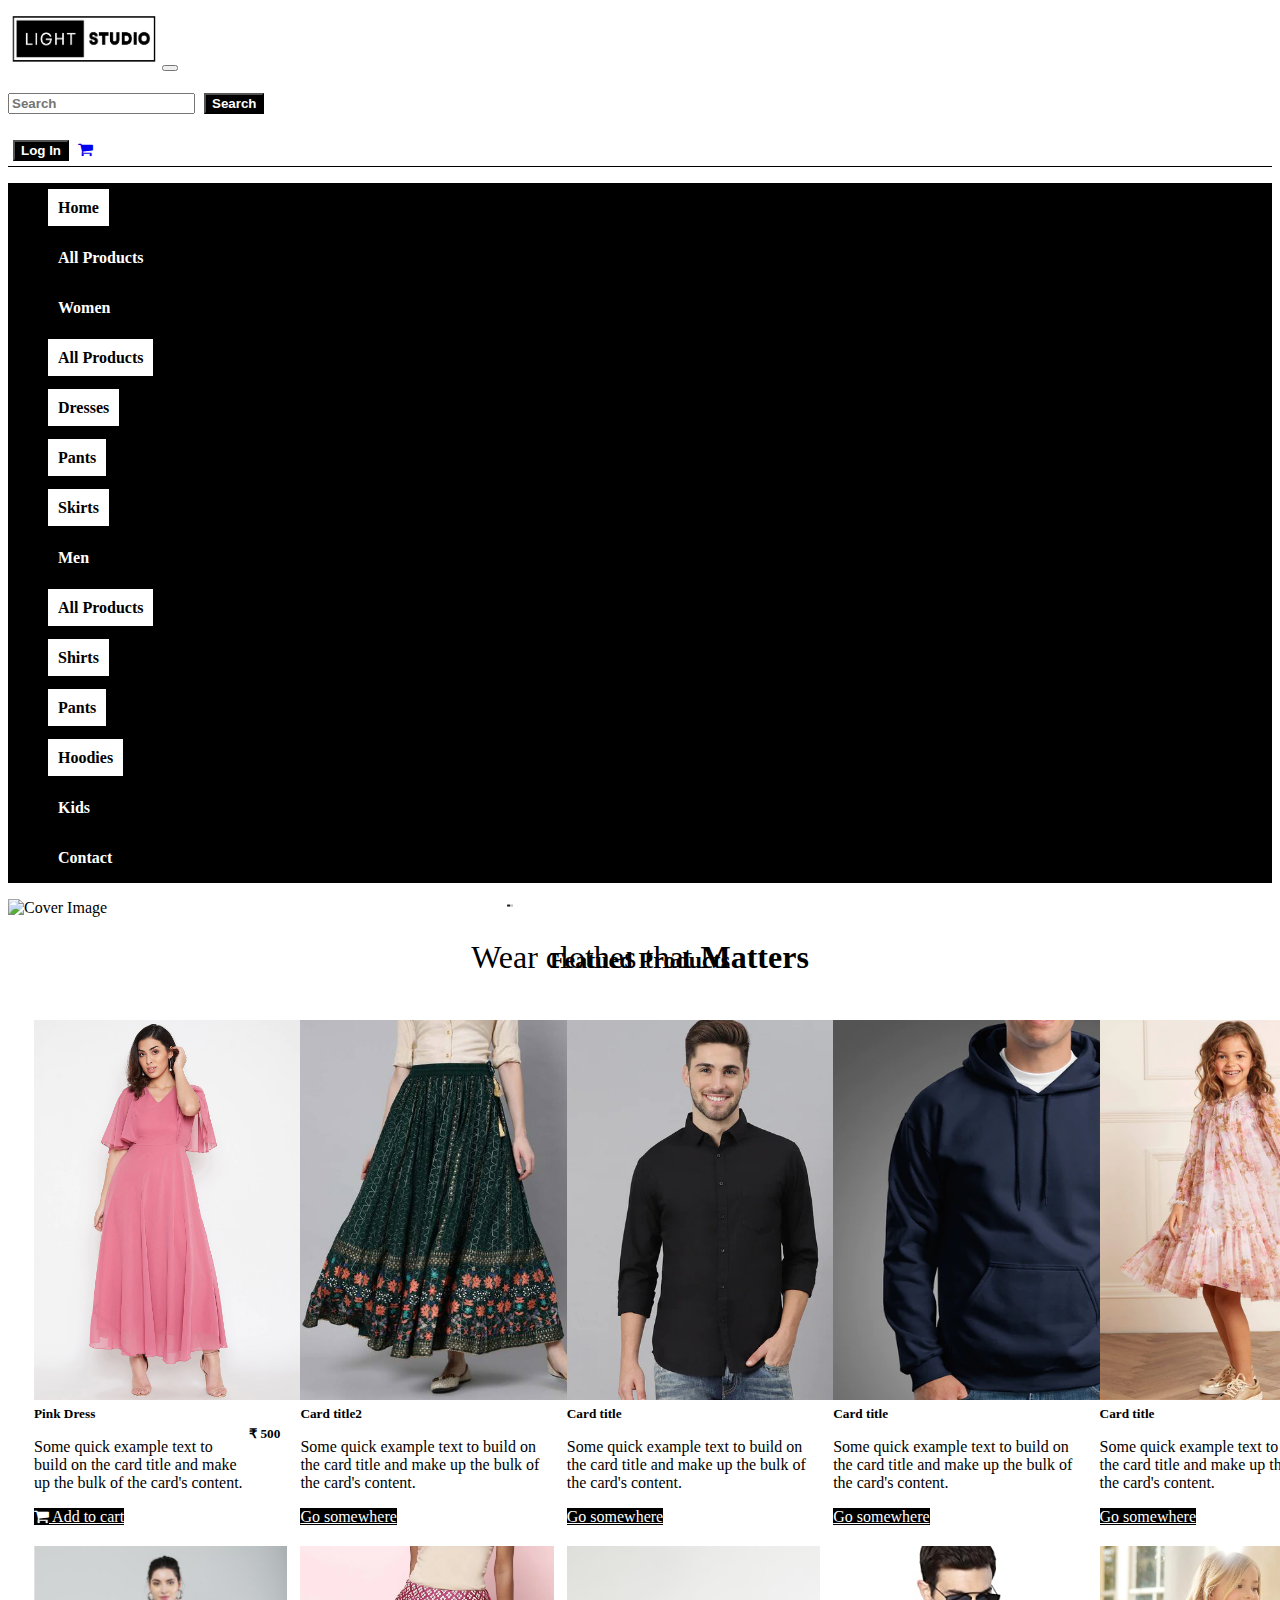
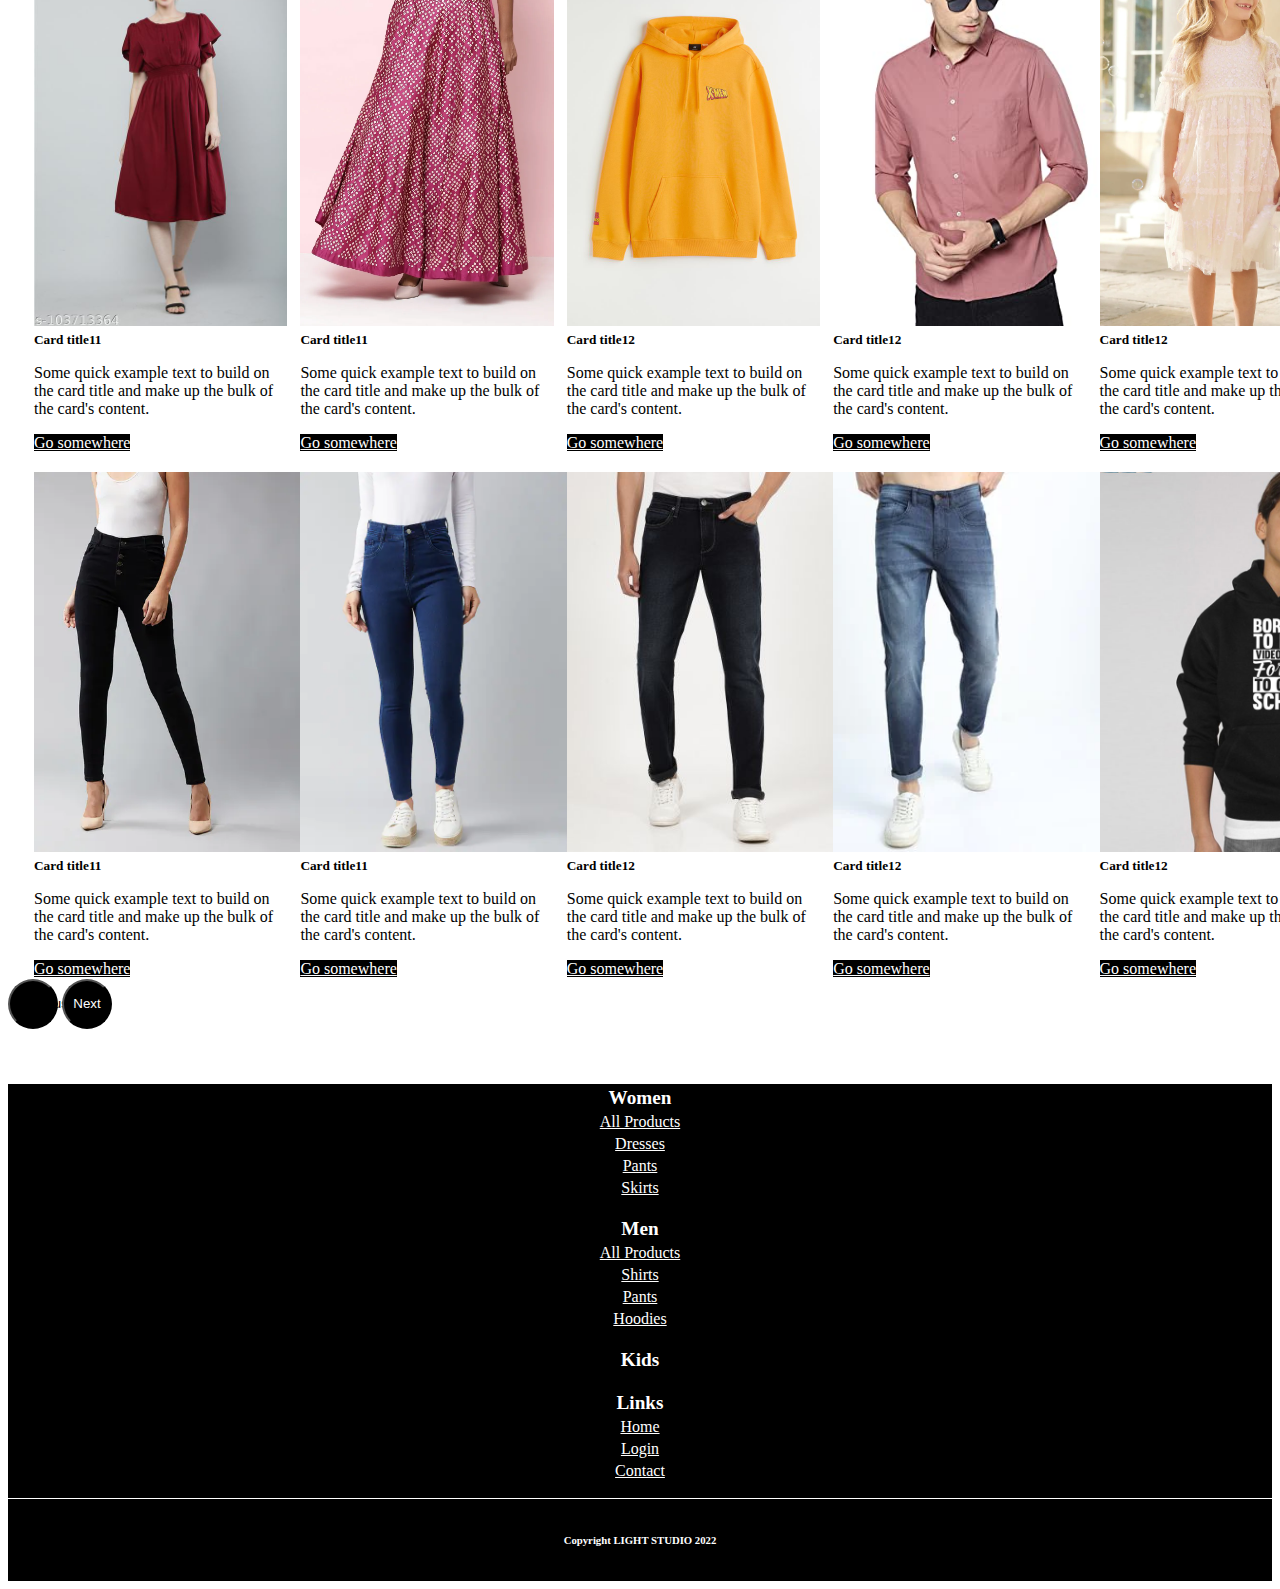
==== index.html @ cd5657a3 "Update index.html" ====
<!DOCTYPE html>
<html>

<head>
    <title>WebSite</title>
    <link href="https://cdn.jsdelivr.net/npm/bootstrap@5.0.2/dist/css/bootstrap.min.css" rel="stylesheet"
        integrity="sha384-EVSTQN3/azprG1Anm3QDgpJLIm9Nao0Yz1ztcQTwFspd3yD65VohhpuuCOmLASjC" crossorigin="anonymous">
    <script src="https://cdn.jsdelivr.net/npm/bootstrap@5.0.2/dist/js/bootstrap.bundle.min.js"
        integrity="sha384-MrcW6ZMFYlzcLA8Nl+NtUVF0sA7MsXsP1UyJoMp4YLEuNSfAP+JcXn/tWtIaxVXM" crossorigin="anonymous">
    </script>
    <link rel="stylesheet" href="https://cdnjs.cloudflare.com/ajax/libs/font-awesome/4.7.0/css/font-awesome.min.css">
    <link rel="stylesheet" href="style.css">
    <script src="https://ajax.googleapis.com/ajax/libs/jquery/3.6.1/jquery.min.js"></script>
    <script src="app.js"></script>
</head>

<body>
    <!-- Start Header -->
    <div style="border-bottom: 1px solid black;" id="header">
        <nav class="navbar navbar-expand-lg navbar-light ">
            <div class="container-fluid">
                <a class="navbar-brand" href="index.html"><img src="images/logo.png" alt="" width="150px"
                        height="60px"></a>
                <button class="navbar-toggler" type="button" data-bs-toggle="collapse" data-bs-target="#navbarScroll"
                    aria-controls="navbarScroll" aria-expanded="false" aria-label="Toggle navigation">
                    <span class="navbar-toggler-icon"></span>
                </button>
                <div class="collapse navbar-collapse" id="navbarScroll">
                    <div class="mx-auto me-auto mb-2 mb-lg-0 ">
                        <p class="nav-item">
                            <form class="d-flex">
                                <input class="form-control me-2" type="search" placeholder="Search" aria-label="Search">
                                <button class="btn srch-btn" type="submit">Search</button>
                            </form>
                        </p>
                    </div>
                    <div>
                        <button class="btn login-button">Log In</button>
                        <a class="btn cart-logo" href="/pages/cart.html"> <i class="cart fa fa-shopping-cart"></i> </a>
                    </div>
                </div>
            </div>
        </nav>
    </div>
    <!--End Header -->
    <!--Start NavBar -->
    <div class="sticky-top" id="navbar">
        <ul class="nav justify-content-center">
            <li class="nav-item active">
                <a class="btn-a" aria-current="page" href="#">Home</a>
            </li>
            <li class="nav-item">
                <a class="btn-a" href="#">All Products</a>
            </li>
            <li class="nav-item dropdown">
                <a class=" dropdown-toggle" data-bs-toggle="dropdown" href="#" role="button"
                    aria-expanded="false">Women</a>
                <ul class="dropdown-menu">
                    <li><a class="dropdown-item" href="#">All Products</a></li>
                    <li><a class="dropdown-item" href="#">Dresses</a></li>
                    <li><a class="dropdown-item" href="#">Pants</a></li>
                    <li><a class="dropdown-item" href="#">Skirts</a></li>
                </ul>
            </li>
            <li class="nav-item dropdown">
                <a class=" dropdown-toggle" data-bs-toggle="dropdown" href="#" role="button"
                    aria-expanded="false">Men</a>
                <ul class="dropdown-menu">
                    <li><a class="dropdown-item" href="#">All Products</a></li>
                    <li><a class="dropdown-item" href="#">Shirts</a></li>
                    <li><a class="dropdown-item" href="#">Pants</a></li>
                    <li><a class="dropdown-item" href="#">Hoodies</a></li>
                </ul>
            </li>
            <li class="nav-item">
                <a class=" disabled" href="#">Kids</a>
            </li>
            <li class="nav-item">
                <a class=" disabled" href="#">Contact</a>
            </li>
        </ul>
    </div>
    <!--End NavBar -->

    <!--Start Image Cover -->
    <div class="img-cover">
        <img onclick="window.location.href='index.html'" src="images/img-cover.jpg" class="image-fluid" alt="Cover Image">
        <img src="images/logo.png" class="cover-img-logo">
        <p class="cover-img-text">Wear clothes that <strong>Matters</strong></p>
    </div>

    <!--End Image Cover-->

    <!--Start Featued Products-->
    <div class="featured-products">
        <h2> Featued Products</h2>
        <div id="carouselExampleControls" class="carousel slide" data-bs-interval="false" data-bs-ride="carousel">
            <div class="carousel-inner">
              <div class="carousel-item active">
                <div class="card-wrapper">
                    <div class="card">
                        <img src="images/Products/Women/Dress/pink-dress.jpg" class="card-img-top" alt="pink-dress">
                        <div class="card-body">
                          <h5 class="card-title">Pink Dress</h5>
                          <h5 style="float: right;"><strong>₹ 500</strong></h5>
                          <p class="card-text">Some quick example text to build on the card title and make up the bulk of the card's content.</p>
                          <a href="#" class="btn"><i class="cart fa fa-shopping-cart"></i> Add to cart</a>
                        </div>
                    </div>
                    <div class="card">
                        <img src="images/Products/Women/Skirt/green-skirt.jpg" class="card-img-top" alt="green-skirt">
                        <div class="card-body">
                          <h5 class="card-title">Card title2</h5>
                          <p class="card-text">Some quick example text to build on the card title and make up the bulk of the card's content.</p>
                          <a href="#" class="btn btn-primary">Go somewhere</a>
                        </div>
                    </div>
                    <div class="card">
                        <img src="images/Products/Men/Shirt/black-shirt.jpg" class="card-img-top" alt="black-shirt">
                        <div class="card-body">
                          <h5 class="card-title">Card title</h5>
                          <p class="card-text">Some quick example text to build on the card title and make up the bulk of the card's content.</p>
                          <a href="#" class="btn btn-primary">Go somewhere</a>
                        </div>
                    </div>
                    <div class="card">
                        <img src="images/Products/Men/Hoodie/blue-hoodie.jpg" class="card-img-top" alt="blue-hoodie">
                        <div class="card-body">
                          <h5 class="card-title">Card title</h5>
                          <p class="card-text">Some quick example text to build on the card title and make up the bulk of the card's content.</p>
                          <a href="#" class="btn btn-primary">Go somewhere</a>
                        </div>
                    </div>
                    <div class="card">
                        <img src="images/Products/Kid/girl-pink-dress.jpg" class="card-img-top" alt="girl-pink-dress">
                        <div class="card-body">
                          <h5 class="card-title">Card title</h5>
                          <p class="card-text">Some quick example text to build on the card title and make up the bulk of the card's content.</p>
                          <a href="#" class="btn btn-primary">Go somewhere</a>
                        </div>
                    </div>
                </div>
              </div>

              <div class="carousel-item">
                <div class="card-wrapper">
                    <div class="card">
                        <img src="images/Products/Women/Dress/red-dress.jpg" class="card-img-top" alt="red-dress">
                        <div class="card-body">
                          <h5 class="card-title">Card title11</h5>
                          <p class="card-text">Some quick example text to build on the card title and make up the bulk of the card's content.</p>
                          <a href="#" class="btn btn-primary">Go somewhere</a>
                        </div>
                    </div>
                    <div class="card">
                        <img src="images/Products/Women/Skirt/pink-skirt.jpg" class="card-img-top" alt="pink-skirt">
                        <div class="card-body">
                          <h5 class="card-title">Card title11</h5>
                          <p class="card-text">Some quick example text to build on the card title and make up the bulk of the card's content.</p>
                          <a href="#" class="btn btn-primary">Go somewhere</a>
                        </div>
                    </div>
                    <div class="card">
                        <img src="images/Products/Men/Hoodie/yellow-hoodie" class="card-img-top" alt="yellpw-hoodie">
                        <div class="card-body">
                          <h5 class="card-title">Card title12</h5>
                          <p class="card-text">Some quick example text to build on the card title and make up the bulk of the card's content.</p>
                          <a href="#" class="btn btn-primary">Go somewhere</a>
                        </div>
                    </div>
                    <div class="card">
                        <img src="images/Products/Men/Shirt/pink-shirt.jpg" class="card-img-top" alt="pink-shirt">
                        <div class="card-body">
                          <h5 class="card-title">Card title12</h5>
                          <p class="card-text">Some quick example text to build on the card title and make up the bulk of the card's content.</p>
                          <a href="#" class="btn btn-primary">Go somewhere</a>
                        </div>
                    </div>
                    <div class="card">
                        <img src="images/Products/Kid/girl-white-dress.jpg" class="card-img-top" alt="girl-white-dress">
                        <div class="card-body">
                          <h5 class="card-title">Card title12</h5>
                          <p class="card-text">Some quick example text to build on the card title and make up the bulk of the card's content.</p>
                          <a href="#" class="btn btn-primary">Go somewhere</a>
                        </div>
                    </div>
                </div>
              </div>
              <div class="carousel-item">
                <div class="card-wrapper">
                    <div class="card">
                        <img src="images/Products/Women/Pant/black-jeans.jpg" class="card-img-top" alt="black-jeans">
                        <div class="card-body">
                          <h5 class="card-title">Card title11</h5>
                          <p class="card-text">Some quick example text to build on the card title and make up the bulk of the card's content.</p>
                          <a href="#" class="btn btn-primary">Go somewhere</a>
                        </div>
                    </div>
                    <div class="card">
                        <img src="images/Products/Women/Pant/blue-jeans.jpg" class="card-img-top" alt="blue-jeans">
                        <div class="card-body">
                          <h5 class="card-title">Card title11</h5>
                          <p class="card-text">Some quick example text to build on the card title and make up the bulk of the card's content.</p>
                          <a href="#" class="btn btn-primary">Go somewhere</a>
                        </div>
                    </div>
                    <div class="card">
                        <img src="images/Products/Men/Pant/black-jeans.jpg" class="card-img-top" alt="black-jeans">
                        <div class="card-body">
                          <h5 class="card-title">Card title12</h5>
                          <p class="card-text">Some quick example text to build on the card title and make up the bulk of the card's content.</p>
                          <a href="#" class="btn btn-primary">Go somewhere</a>
                        </div>
                    </div>
                    <div class="card">
                        <img src="images/Products/Men/Pant/blue-jeans.jpg" class="card-img-top" alt="blue-jeans">
                        <div class="card-body">
                          <h5 class="card-title">Card title12</h5>
                          <p class="card-text">Some quick example text to build on the card title and make up the bulk of the card's content.</p>
                          <a href="#" class="btn btn-primary">Go somewhere</a>
                        </div>
                    </div>
                    <div class="card">
                        <img src="images/Products/Kid/boy-black-hoodie.jpg" class="card-img-top" alt="boy-black-hoodie">
                        <div class="card-body">
                          <h5 class="card-title">Card title12</h5>
                          <p class="card-text">Some quick example text to build on the card title and make up the bulk of the card's content.</p>
                          <a href="#" class="btn btn-primary">Go somewhere</a>
                        </div>
                    </div>
                </div>
              </div>
            </div>
            <button class="carousel-control-prev" type="button" data-bs-target="#carouselExampleControls" data-bs-slide="prev">
              <span class="carousel-control-prev-icon" aria-hidden="true"></span>
              <span class="visually-hidden">Previous</span>
            </button>
            <button class="carousel-control-next" type="button" data-bs-target="#carouselExampleControls" data-bs-slide="next">
              <span class="carousel-control-next-icon" aria-hidden="true"></span>
              <span class="visually-hidden">Next</span>
            </button>
          </div>

    </div>
    <!--EndFeatued Products-->

    <!--Start Footer -->
    <div class="footer">
        <div class="container">

            <div class="row ">
                <div class="col-sm-3 col-lg-3 ">
                    <table class="center ">
                        <tr>
                            <th>
                                Women
                            </th>
                        </tr>
                        <tr>
                            <td>
                                <a href="#">All Products</a>
                            </td>
                        </tr>
                        <tr>
                            <td>
                                <a href="#">Dresses</a>
                            </td>
                        </tr>
                        <tr>
                            <td>
                                <a href="#">Pants</a>
                            </td>
                        </tr>
                        <tr>
                            <td>
                                <a href="#">Skirts</a>
                            </td>
                        </tr>
                    </table>
                </div>
                <div class="col-sm-3 col-lg-3">
                    <table class="center ">
                        <tr>
                            <th>
                                Men
                            </th>
                        </tr>
                        <tr>
                            <td>
                                <a href="#">All Products</a>
                            </td>
                        </tr>
                        <tr>
                            <td>
                                <a href="#">Shirts</a>
                            </td>
                        </tr>
                        <tr>
                            <td>
                                <a href="#">Pants</a>
                            </td>
                        </tr>
                        <tr>
                            <td>
                                <a href="#">Hoodies</a>
                            </td>
                        </tr>
                    </table>
                </div>
                <div class="col-sm-3 col-lg-3">
                    <table class="center ">
                        <tr>
                            <th>
                                Kids
                            </th>
                        </tr>
                    </table>
                </div>

                <div class="col-sm-3 col-lg-3">
                    <table class="center ">
                        <tr>
                            <th>
                                Links
                            </th>
                        </tr>
                        <tr>
                            <td>
                                <a href="#">Home</a>
                            </td>
                        </tr>
                        <tr>
                            <td>
                                <a href="#">Login</a>
                            </td>
                        </tr>
                        <tr>
                            <td>
                                <a href="#">Contact</a>
                            </td>
                        </tr>
                    </table>
                </div>
                <!--End Footer -->
                <!--Start CopyRight -->
                <div class="copyright-footer col-12">
                    <h6> Copyright LIGHT STUDIO 2022</h6>
                </div>
                <!--End CopyRight -->

            </div>
        </div>
    </div>
</body>

</html>
---- style.css ----
/* Home-Page Header */
.login-button,.cartlogo,.srch-btn{
    margin: 5px;
    font-weight: 900;
    background-color: black;
    color: white;
}
input[type='search']{
    font-weight: 900;
    height: auto;
}

/* Home-Page Nav Bar */

li>a{
    font-weight: 900;
    color: white;
    background-color: black;
    padding: 10px;
    text-decoration: none;
}
li>a:hover{
    color: black;
    background-color: white;
}

.dropdown-item{
    color: black;
    background-color: white;
}
.dropdown-item:hover{
    
    background-color: black;
    color: aliceblue;
}
.dropdown-menu{
    padding: 0px;  
}
.nav{
    background-color: black;
    height: auto;
    line-height: 50px;
}
.active>a{
    color: black;
    background-color: white; 
}

/* Home-Page Cover Image */

.img-cover{
    position: relative;
}
.img-fluid{
    position: relative;
    z-index: 1;
    height: auto;
}
.cover-img-logo{
    position:absolute;
    z-index: 2;
    top:30%;
    left: 39.5%;
    text-align: center;
    height: 12%;
    width: auto;
}
.cover-img-text{
    position:absolute;
    z-index: 2;
    top:42%;
    font-size:xx-large;
    width: 100%;
    text-align: center;
}

/* Home-Page Featured Products*/

.featured-products{
    margin-top: 30px;
    margin-bottom: 30px;
}

.featured-products>h2{
    font-weight: 900;
    text-align: center;
}
.card-body>h5{
    display: inline;
    font-weight: 700;
}
.card-body>a{
    background-color: black;
    color: white;
    width: 100%;
}

.card-body>a:hover{
    color: black;
    background-color: white;
    border: 2px solid black;
}


@media only screen and (min-width: 1000px) { /* Laptop and Desktop */
.card-wrapper{
    display: flex;
    margin:auto auto;

}
.card{
    margin: 10px;
    width: calc(100%/5);
}
.card>img{
    height: 380px;
    
    image-rendering: crisp-edges;
}
}
@media only screen and (max-width: 600px) { /* Phone */
    .card:not(:first-child){
        display: none;
    } 
    .card{
        margin: auto;
        width: 60%;
        
    }
    .card>img{
        height: 300px;
    }
    .card-wrapper{
        margin:15px auto;
    }
}

@media only screen and (min-width: 601px) and (max-width:1000px) { /* Tablet */
    .card:not(:nth-child(-n+3)){
        display: none;
    }
    .card{
        margin: 5px;
        width: calc(100%/3);
        border: 1px gray solid;

    }
    .card>img{
        height: 300px;
    }
    .card-wrapper{
        display: flex;
        margin:15px auto;
    }
}

.carousel-inner{
    padding: 1em;
}

.carousel-control-prev,.carousel-control-next{
    background-color: black;
    width: 50px;
    height: 50px;
    border-radius: 50%;
    top:50%;
    transform: translateY(-50%);
}
.carousel-control-next span{
    color: white;
}

/* Home-Page Footer */
.footer{
    background-color: black;
    color: white;
    text-align: center; 
}

table{
    margin: 15px;
}
th{
    font-size: larger;
}
td>a{
    color: white;
    font-size: medium;
}
td>a:hover{
    text-decoration:black;
    color: white;
}


/* Home-Page Copyright */

.copyright-footer{
    border-top: 1px solid white;
    text-align: center;
    padding: 10px;
    font-size: medium;
}
.center {
    margin-left: auto;
    margin-right: auto;
  }
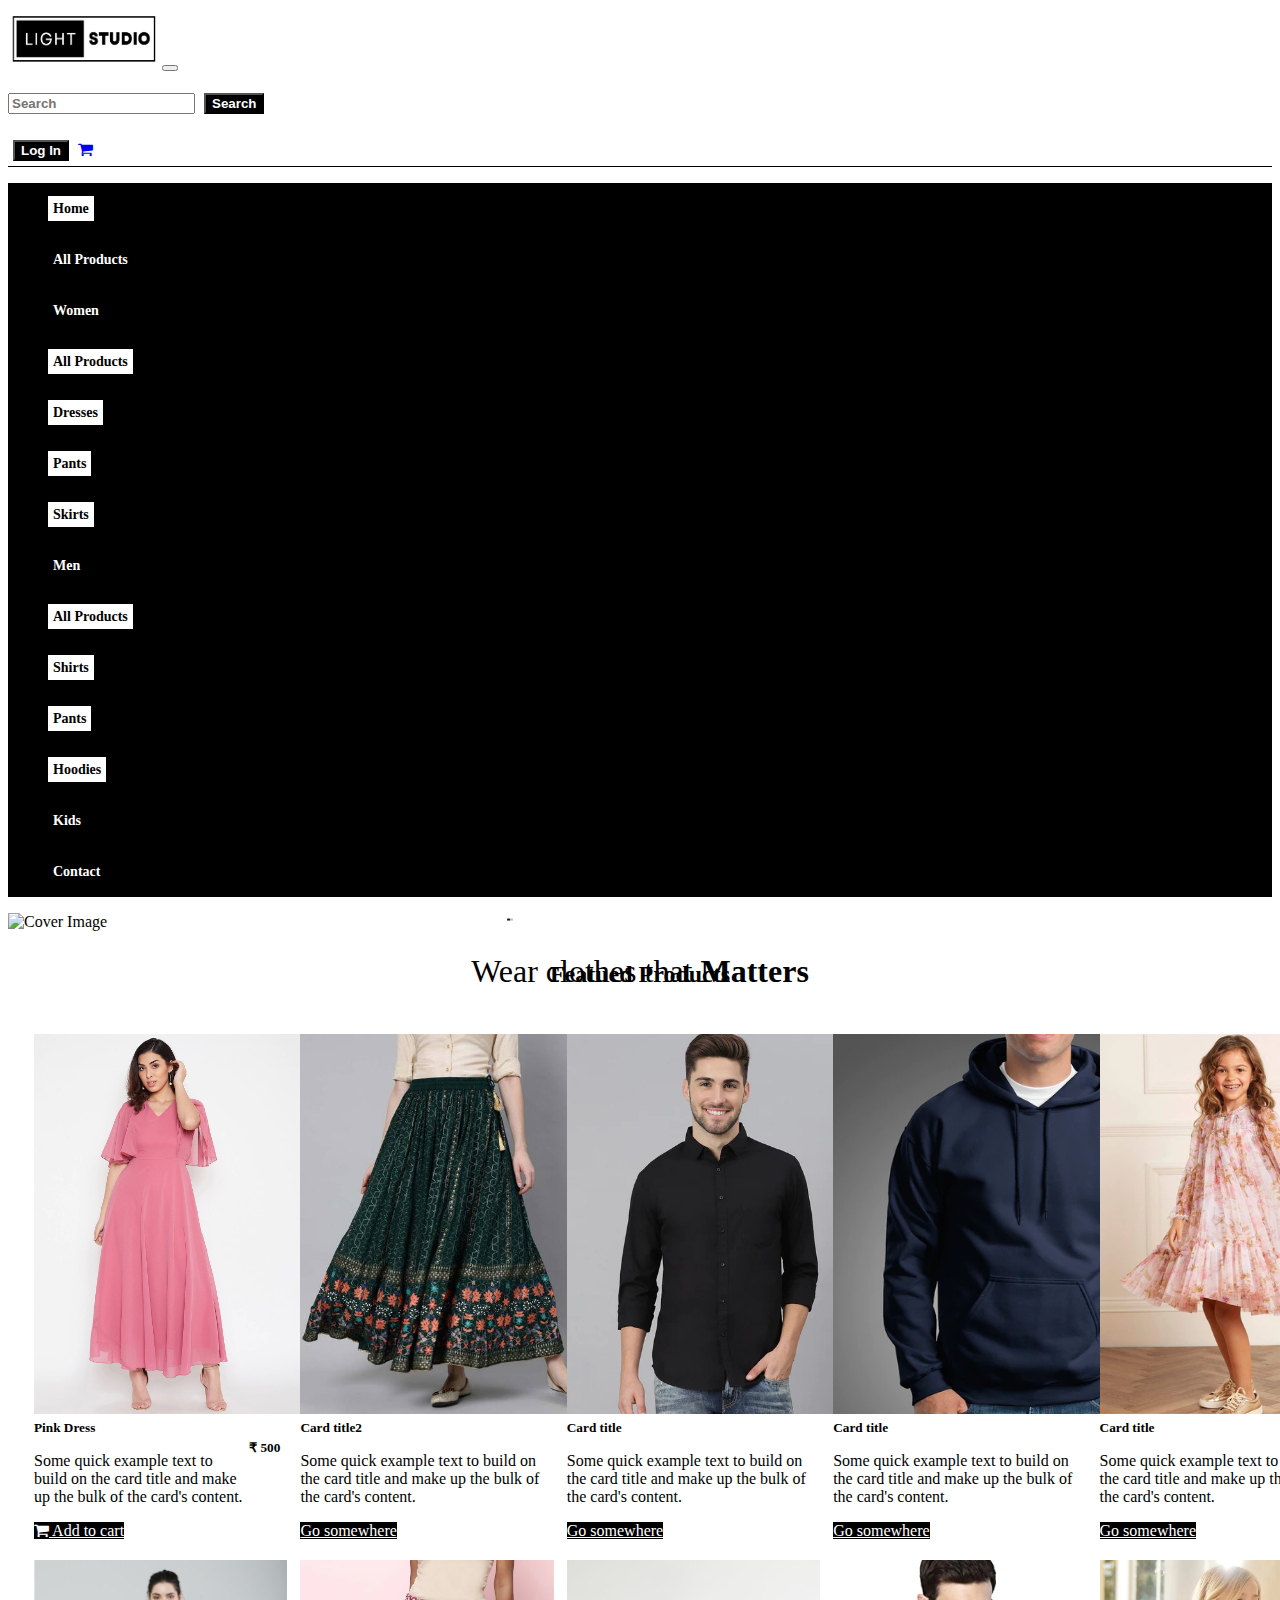
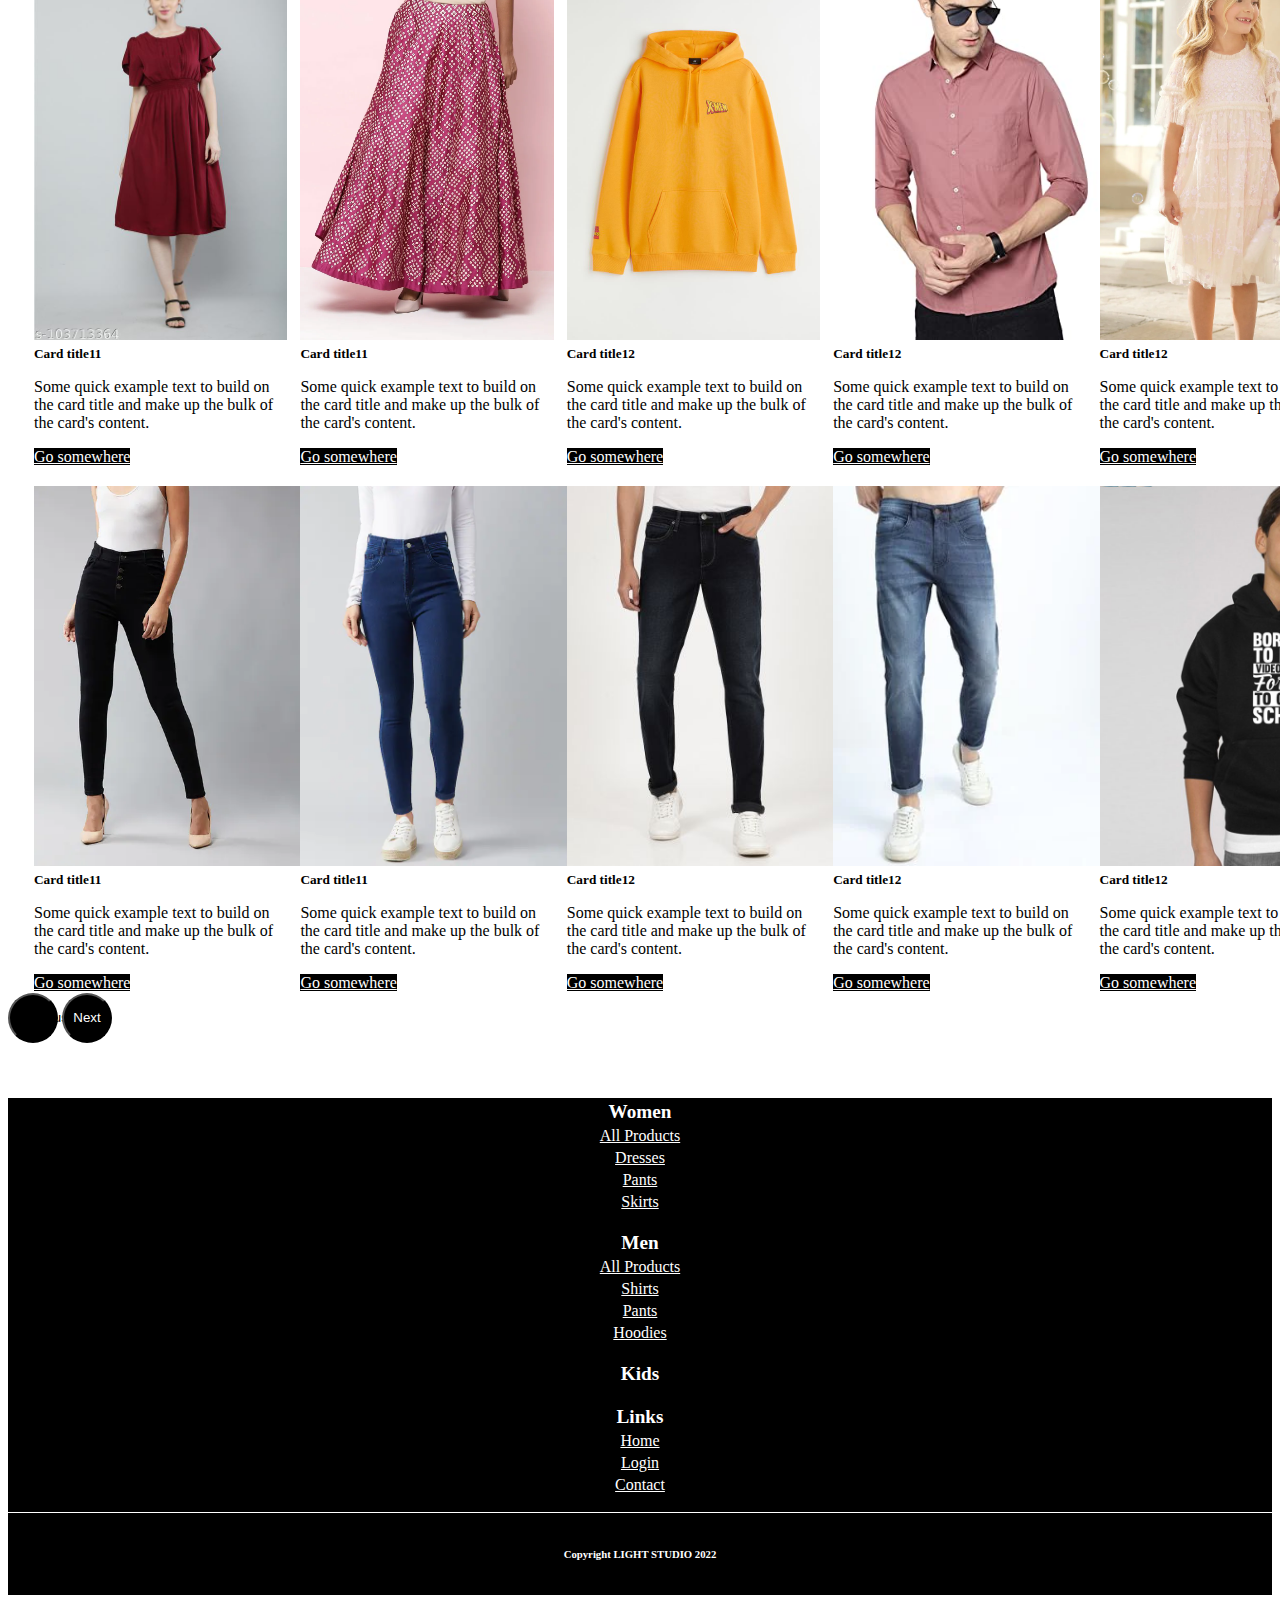
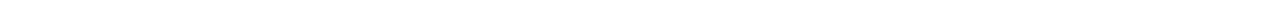
==== commit a06a737c: "Update index.html" ====
--- a/index.html
+++ b/index.html
@@ -3,6 +3,7 @@
 
 <head>
     <title>WebSite</title>
+    <meta name="viewport" content="width=device-width, initial-scale=1">
     <link href="https://cdn.jsdelivr.net/npm/bootstrap@5.0.2/dist/css/bootstrap.min.css" rel="stylesheet"
         integrity="sha384-EVSTQN3/azprG1Anm3QDgpJLIm9Nao0Yz1ztcQTwFspd3yD65VohhpuuCOmLASjC" crossorigin="anonymous">
     <script src="https://cdn.jsdelivr.net/npm/bootstrap@5.0.2/dist/js/bootstrap.bundle.min.js"
@@ -84,7 +85,7 @@
 
     <!--Start Image Cover -->
     <div class="img-cover">
-        <img onclick="window.location.href='index.html'" src="images/img-cover.jpg" class="image-fluid" alt="Cover Image">
+        <img onclick="window.location.href='index.html'" src="images/img-cover.jpg" class="img-fluid" alt="Cover Image">
         <img src="images/logo.png" class="cover-img-logo">
         <p class="cover-img-text">Wear clothes that <strong>Matters</strong></p>
     </div>
--- a/style.css
+++ b/style.css
@@ -17,8 +17,9 @@
     font-weight: 900;
     color: white;
     background-color: black;
-    padding: 10px;
+    padding: 5px;
     text-decoration: none;
+    font-size: 14px;
 }
 li>a:hover{
     color: black;
@@ -30,7 +31,7 @@
     background-color: white;
 }
 .dropdown-item:hover{
-    
+
     background-color: black;
     color: aliceblue;
 }
@@ -115,7 +116,7 @@
 }
 .card>img{
     height: 380px;
-    
+
     image-rendering: crisp-edges;
 }
 }
@@ -125,8 +126,8 @@
     } 
     .card{
         margin: auto;
-        width: 60%;
-        
+        width: 75%;
+
     }
     .card>img{
         height: 300px;
@@ -134,6 +135,23 @@
     .card-wrapper{
         margin:15px auto;
     }
+    .cover-img-text{
+        position:absolute;
+        z-index: 2;
+        top:42%;
+        font-size:large;
+        width: 100%;
+        text-align: center;
+    }
+    li>a{
+        font-weight: 900;
+        color: white;
+        background-color: black;
+        padding: 10px;
+        text-decoration: none;
+        font-size: 10px;
+    }
+    
 }
 
 @media only screen and (min-width: 601px) and (max-width:1000px) { /* Tablet */
@@ -206,4 +224,3 @@
     margin-left: auto;
     margin-right: auto;
   }
-
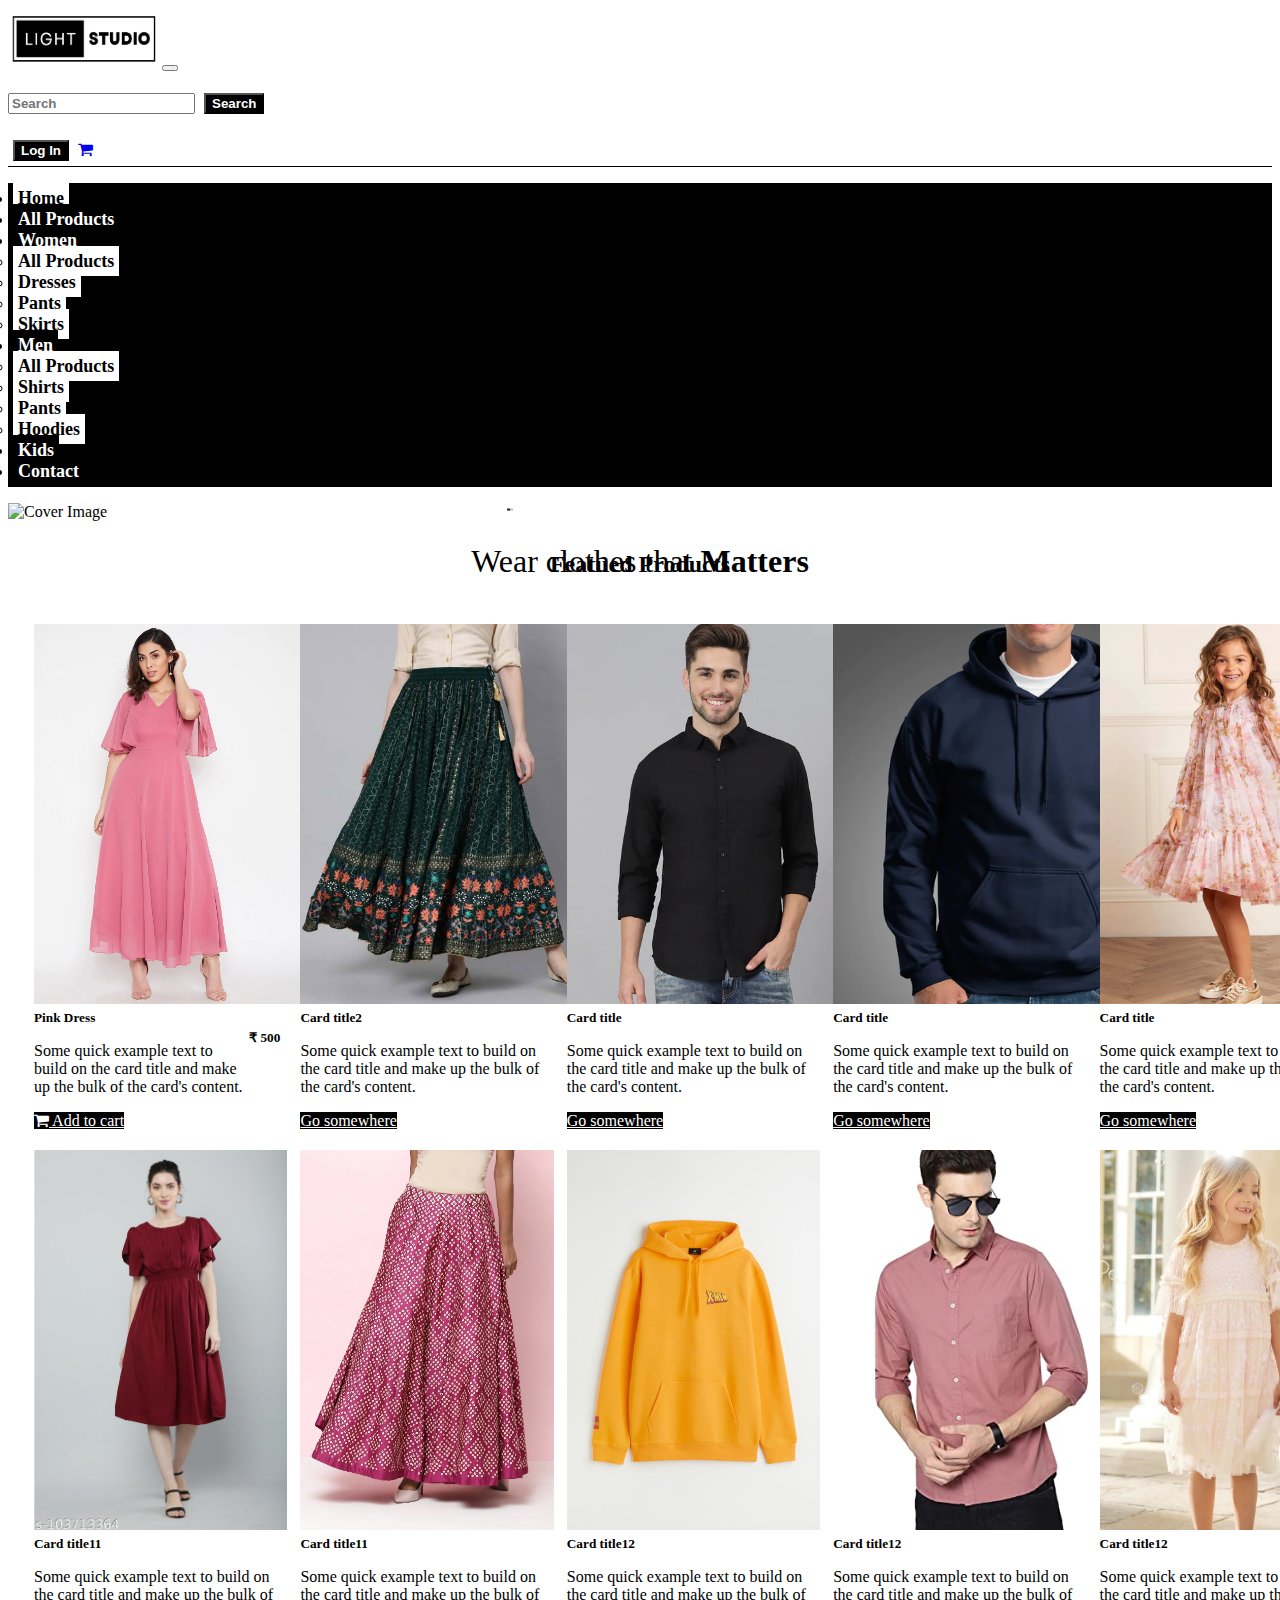
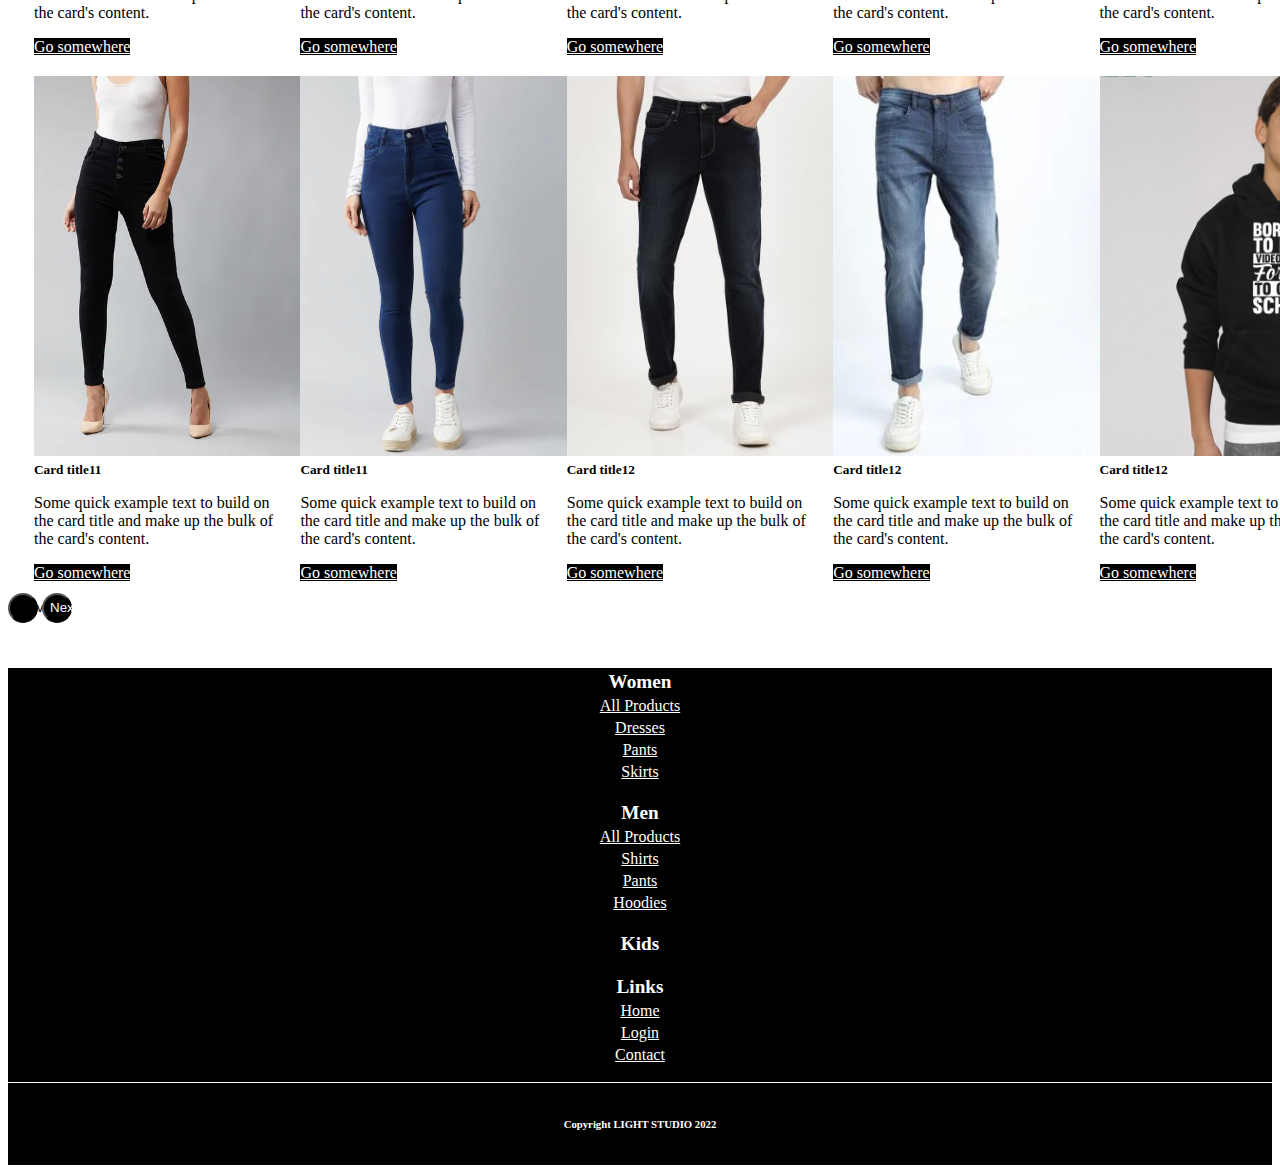
==== commit 7e218e04: "Add files via upload" ====
--- a/index.html
+++ b/index.html
@@ -10,8 +10,10 @@
         integrity="sha384-MrcW6ZMFYlzcLA8Nl+NtUVF0sA7MsXsP1UyJoMp4YLEuNSfAP+JcXn/tWtIaxVXM" crossorigin="anonymous">
     </script>
     <link rel="stylesheet" href="https://cdnjs.cloudflare.com/ajax/libs/font-awesome/4.7.0/css/font-awesome.min.css">
-    <link rel="stylesheet" href="style.css">
     <script src="https://ajax.googleapis.com/ajax/libs/jquery/3.6.1/jquery.min.js"></script>
+    <link rel="stylesheet" href="css/header-footer.css">
+    <link rel="stylesheet" href="css/home.css">
+    
     <script src="app.js"></script>
 </head>
 
@@ -20,8 +22,7 @@
     <div style="border-bottom: 1px solid black;" id="header">
         <nav class="navbar navbar-expand-lg navbar-light ">
             <div class="container-fluid">
-                <a class="navbar-brand" href="index.html"><img src="images/logo.png" alt="" width="150px"
-                        height="60px"></a>
+                <a class="navbar-brand" href="index.html"><img src="images/logo.png" alt="" width="150px" height="60px"></a>
                 <button class="navbar-toggler" type="button" data-bs-toggle="collapse" data-bs-target="#navbarScroll"
                     aria-controls="navbarScroll" aria-expanded="false" aria-label="Toggle navigation">
                     <span class="navbar-toggler-icon"></span>
@@ -44,14 +45,15 @@
         </nav>
     </div>
     <!--End Header -->
+
     <!--Start NavBar -->
     <div class="sticky-top" id="navbar">
         <ul class="nav justify-content-center">
             <li class="nav-item active">
-                <a class="btn-a" aria-current="page" href="#">Home</a>
-            </li>
-            <li class="nav-item">
-                <a class="btn-a" href="#">All Products</a>
+                <a class="btn-a" aria-current="page" href="index.html">Home</a>
+            </li>
+            <li class="nav-item ">
+                <a class="btn-a " href="all-products.html">All Products</a>
             </li>
             <li class="nav-item dropdown">
                 <a class=" dropdown-toggle" data-bs-toggle="dropdown" href="#" role="button"
@@ -74,10 +76,10 @@
                 </ul>
             </li>
             <li class="nav-item">
-                <a class=" disabled" href="#">Kids</a>
+                <a class=" btn-a" href="#">Kids</a>
             </li>
             <li class="nav-item">
-                <a class=" disabled" href="#">Contact</a>
+                <a class=" btn-a" href="contact-us.html">Contact</a>
             </li>
         </ul>
     </div>
@@ -85,8 +87,8 @@
 
     <!--Start Image Cover -->
     <div class="img-cover">
-        <img onclick="window.location.href='index.html'" src="images/img-cover.jpg" class="img-fluid" alt="Cover Image">
-        <img src="images/logo.png" class="cover-img-logo">
+        <img src="images/img-cover.jpg" class="img-fluid" alt="Cover Image">
+        <img  onclick="window.location.href='index.html'" src="images/logo.png" class="cover-img-logo">
         <p class="cover-img-text">Wear clothes that <strong>Matters</strong></p>
     </div>
 
@@ -95,7 +97,7 @@
     <!--Start Featued Products-->
     <div class="featured-products">
         <h2> Featued Products</h2>
-        <div id="carouselExampleControls" class="carousel slide" data-bs-interval="false" data-bs-ride="carousel">
+        <div id="carouselExampleControls" class="container-fluid carousel slide" data-bs-interval="false" data-bs-ride="carousel">
             <div class="carousel-inner">
               <div class="carousel-item active">
                 <div class="card-wrapper">
@@ -348,10 +350,7 @@
                     <h6> Copyright LIGHT STUDIO 2022</h6>
                 </div>
                 <!--End CopyRight -->
-
-            </div>
-        </div>
-    </div>
+    
 </body>
 
-</html>
+</html>--- a/css/header-footer.css
+++ b/css/header-footer.css
@@ -0,0 +1,85 @@
+
+/*  Header */
+.login-button,.cartlogo,.srch-btn{
+    margin: 5px;
+    font-weight: 900;
+    background-color: black;
+    color: white;
+}
+input[type='search']{
+    font-weight: 900;
+    height: auto;
+}
+
+/*  Nav Bar */
+
+li>a{
+    font-weight: 900;
+    color: white;
+    background-color: black;
+    padding: 5px;
+    text-decoration: none;
+    font-size: 18px;
+}
+li>a:hover{
+    color: black;
+    background-color: white;
+}
+
+.dropdown-item{
+    color: black;
+    background-color: white;
+}
+.dropdown-item:hover{
+
+    background-color: black;
+    color: aliceblue;
+}
+.dropdown-menu{
+    padding: 0px;  
+}
+.nav{
+    background-color: black;
+    height: auto;
+    padding:5px;
+}
+.active>a{
+    color: black;
+    background-color: white; 
+}
+
+/*  Footer */
+.footer{
+    background-color: black;
+    color: white;
+    text-align: center; 
+}
+
+table{
+    margin: 15px;
+}
+th{
+    font-size: larger;
+}
+td>a{
+    color: white;
+    font-size: medium;
+}
+td>a:hover{
+    text-decoration:black;
+    color: white;
+}
+
+
+/*  Copyright */
+
+.copyright-footer{
+    border-top: 1px solid white;
+    text-align: center;
+    padding: 10px;
+    font-size: medium;
+}
+.center {
+    margin-left: auto;
+    margin-right: auto;
+  }
--- a/css/home.css
+++ b/css/home.css
@@ -0,0 +1,149 @@
+
+/* Home-Page Cover Image */
+
+.img-cover{
+    position: relative;
+}
+.img-fluid{
+    position: relative;
+    z-index: 1;
+    height: auto;
+}
+.cover-img-logo{
+    position:absolute;
+    z-index: 2;
+    top:30%;
+    left: 39.5%;
+    text-align: center;
+    height: 12%;
+    width: auto;
+}
+.cover-img-text{
+    position:absolute;
+    z-index: 2;
+    top:42%;
+    font-size:xx-large;
+    width: 100%;
+    text-align: center;
+}
+
+/* Home-Page Featured Products*/
+
+
+.featured-products{
+    margin-top: 30px;
+    margin-bottom: 30px;
+}
+
+.featured-products>h2{
+    font-weight: 20%;
+    text-align: center;
+}
+.card-body>h5{
+    display: inline;
+    font-weight: 600;
+}
+.card-body>a{
+    background-color: black;
+    color: white;
+    width: 100%;
+}
+
+.card-body>a:hover{
+    color: black;
+    background-color: white;
+    border: 2px solid black;
+}
+
+
+@media only screen and (min-width: 1000px) { /* Laptop and Desktop */
+.card-wrapper{
+    display: flex;
+    margin:auto auto;
+
+}
+.card{
+    margin: 10px;
+    width: calc(100%/5);
+}
+.card>img{
+    height: 380px;
+
+    image-rendering: crisp-edges;
+}
+}
+
+@media only screen and (max-width: 600px) { /* Phone */
+    .card:not(:first-child){
+        display: none;
+    } 
+    .card{
+        margin: auto;
+        width: 80%;
+
+    }
+    .card>img{
+        height: 300px;
+    }
+    .card-wrapper{
+        margin:15px auto;
+    }
+    .cover-img-text{
+        position:absolute;
+        z-index: 2;
+        top:42%;
+        font-size:large;
+        width: 100%;
+        text-align: center;
+    }
+    li>a{
+        font-weight: 900;
+        color: white;
+        background-color: black;
+        text-decoration: none;
+        font-size: 13px;
+    }
+    #carouselExampleControls{
+        height: 500px;
+        font-size: 14px;
+    }
+    .card-title{
+        font-weight: 900;
+    }
+    
+}
+
+@media only screen and (min-width: 601px) and (max-width:1000px) { /* Tablet */
+    .card:not(:nth-child(-n+3)){
+        display: none;
+    }
+    .card{
+        margin: 5px;
+        width: calc(100%/3);
+        border: 1px gray solid;
+
+    }
+    .card>img{
+        height: 300px;
+    }
+    .card-wrapper{
+        display: flex;
+        margin:15px auto;
+    }
+}
+
+.carousel-inner{
+    padding: 1em;
+}
+
+.carousel-control-prev,.carousel-control-next{
+    background-color: black;
+    width: 30px;
+    height: 30px;
+    border-radius: 50%;
+    top:50%;
+    transform: translateY(-50%);
+}
+.carousel-control-next span{
+    color: white;
+}
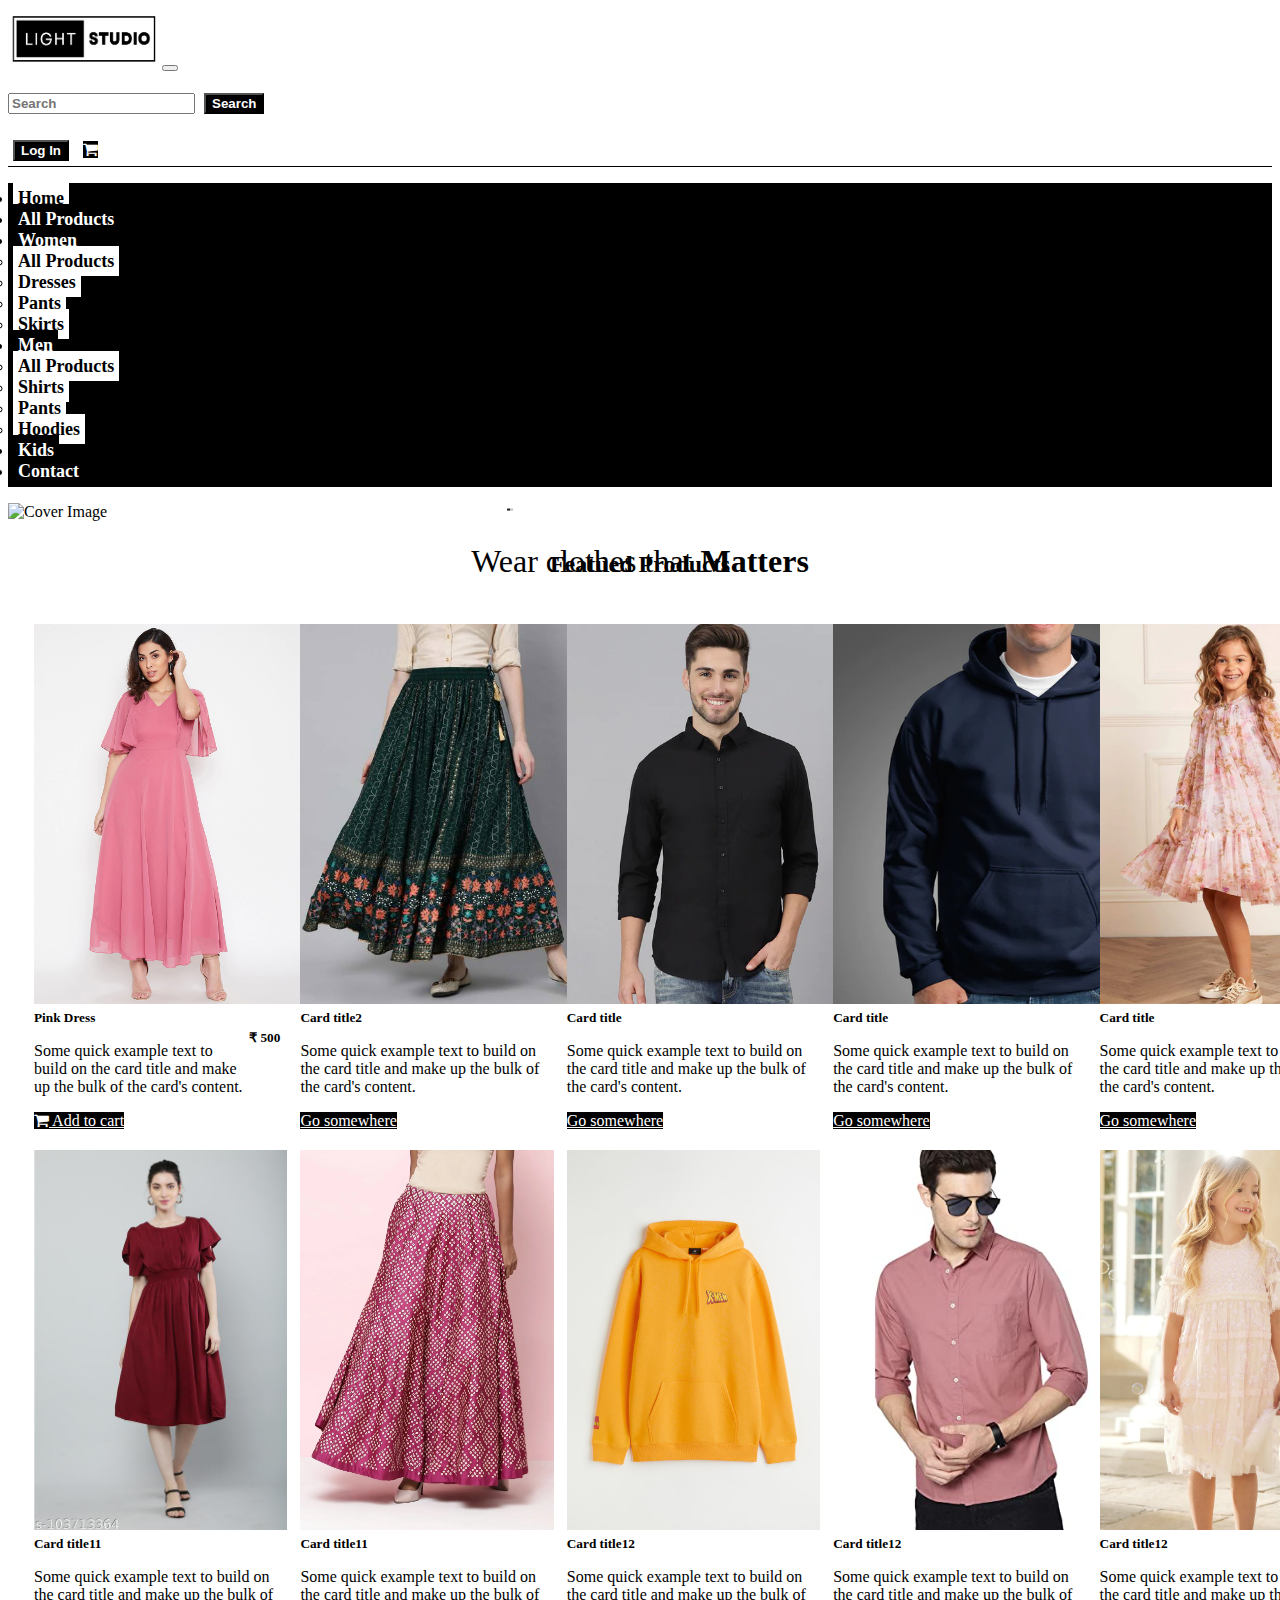
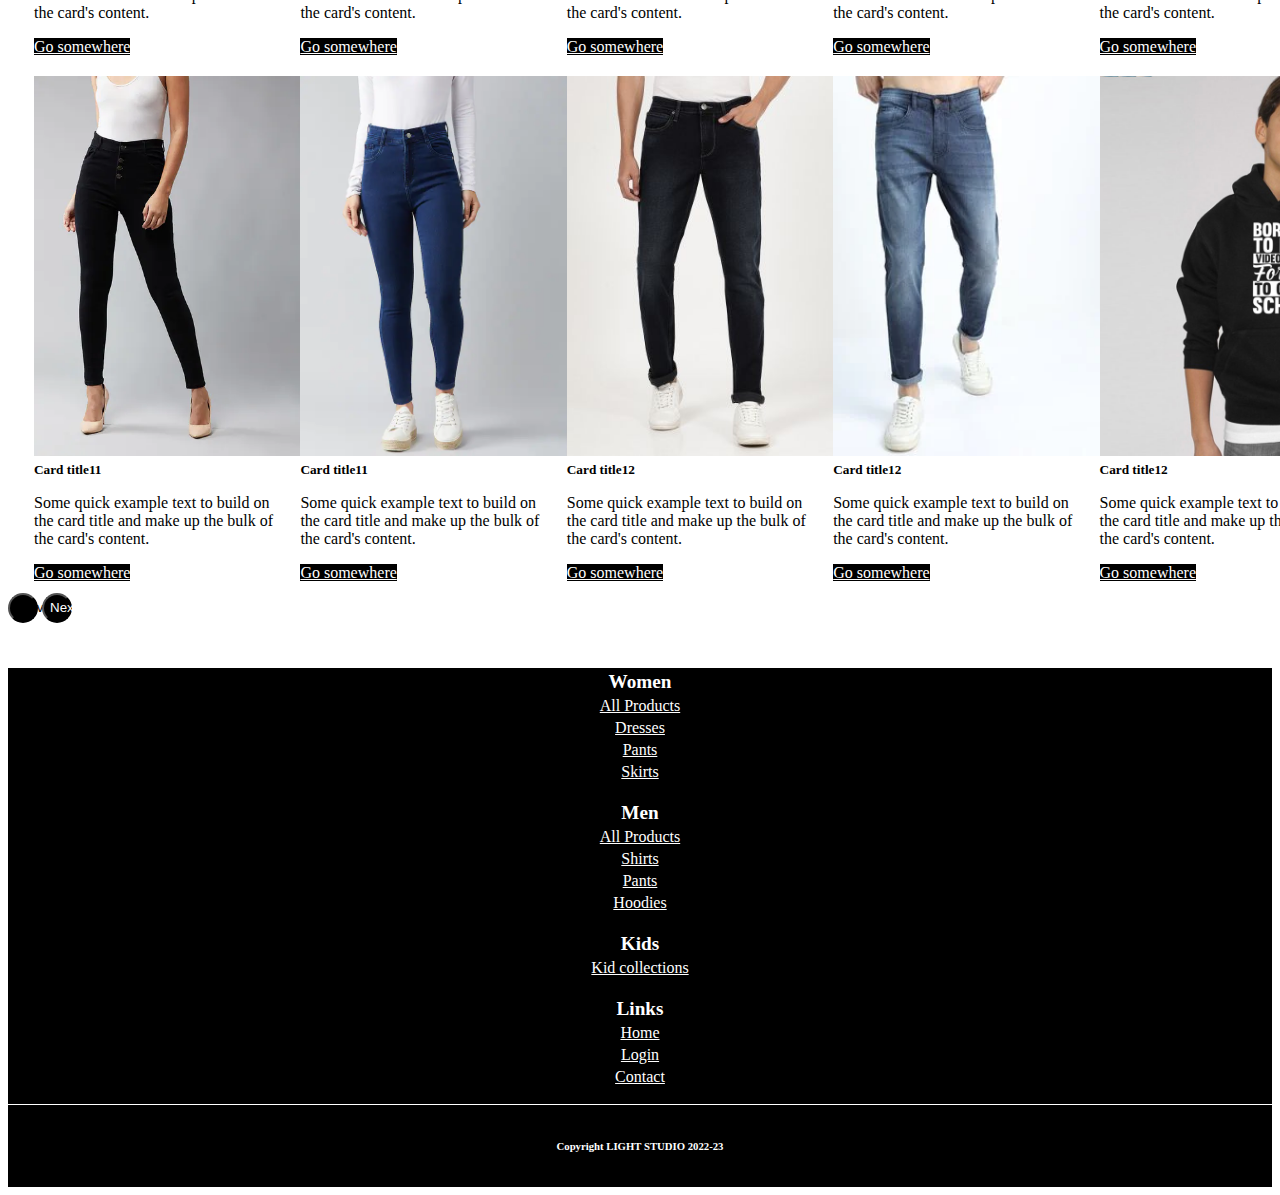
==== commit 097ea2d9: "Commit" ====
--- a/index.html
+++ b/index.html
@@ -17,7 +17,7 @@
     <script src="app.js"></script>
 </head>
 
-<body>
+<body class="scrollbar" id="scroll-style">
     <!-- Start Header -->
     <div style="border-bottom: 1px solid black;" id="header">
         <nav class="navbar navbar-expand-lg navbar-light ">
@@ -37,8 +37,8 @@
                         </p>
                     </div>
                     <div>
-                        <button class="btn login-button">Log In</button>
-                        <a class="btn cart-logo" href="/pages/cart.html"> <i class="cart fa fa-shopping-cart"></i> </a>
+                        <button class="btn login-button"  onclick="window.location.href='login.html'" >Log In</button>
+                        <a class="btn cart-logo" href="add-to-cart.html"> <i class="cart fa fa-shopping-cart"></i></a>
                     </div>
                 </div>
             </div>
@@ -59,24 +59,24 @@
                 <a class=" dropdown-toggle" data-bs-toggle="dropdown" href="#" role="button"
                     aria-expanded="false">Women</a>
                 <ul class="dropdown-menu">
-                    <li><a class="dropdown-item" href="#">All Products</a></li>
-                    <li><a class="dropdown-item" href="#">Dresses</a></li>
-                    <li><a class="dropdown-item" href="#">Pants</a></li>
-                    <li><a class="dropdown-item" href="#">Skirts</a></li>
+                    <li><a class="dropdown-item" onclick="womenProduct('all')">All Products</a></li>
+                    <li><a class="dropdown-item" onclick="womenProduct('dresses')">Dresses</a></li>
+                    <li><a class="dropdown-item" onclick="womenProduct('pant')">Pants</a></li>
+                    <li><a class="dropdown-item" onclick="womenProduct('skirt')">Skirts</a></li>
                 </ul>
             </li>
             <li class="nav-item dropdown">
                 <a class=" dropdown-toggle" data-bs-toggle="dropdown" href="#" role="button"
                     aria-expanded="false">Men</a>
                 <ul class="dropdown-menu">
-                    <li><a class="dropdown-item" href="#">All Products</a></li>
-                    <li><a class="dropdown-item" href="#">Shirts</a></li>
-                    <li><a class="dropdown-item" href="#">Pants</a></li>
-                    <li><a class="dropdown-item" href="#">Hoodies</a></li>
+                    <li><a class="dropdown-item" onclick="menProduct('all')">All Products</a></li>
+                    <li><a class="dropdown-item" onclick="menProduct('shirt')">Shirts</a></li>
+                    <li><a class="dropdown-item" onclick="menProduct('pant')">Pants</a></li>
+                    <li><a class="dropdown-item" onclick="menProduct('hoodie')">Hoodies</a></li>
                 </ul>
             </li>
             <li class="nav-item">
-                <a class=" btn-a" href="#">Kids</a>
+                <a class=" btn-a" href="kid-product.html">Kids</a>
             </li>
             <li class="nav-item">
                 <a class=" btn-a" href="contact-us.html">Contact</a>
@@ -261,22 +261,22 @@
                         </tr>
                         <tr>
                             <td>
-                                <a href="#">All Products</a>
-                            </td>
-                        </tr>
-                        <tr>
-                            <td>
-                                <a href="#">Dresses</a>
-                            </td>
-                        </tr>
-                        <tr>
-                            <td>
-                                <a href="#">Pants</a>
-                            </td>
-                        </tr>
-                        <tr>
-                            <td>
-                                <a href="#">Skirts</a>
+                                <a onclick="womenProduct('all')" href="#">All Products</a>
+                            </td>
+                        </tr>
+                        <tr>
+                            <td>
+                                <a onclick="womenProduct('dresses')" href="#">Dresses</a>
+                            </td>
+                        </tr>
+                        <tr>
+                            <td>
+                                <a onclick="womenProduct('pant')" href="#">Pants</a>
+                            </td>
+                        </tr>
+                        <tr>
+                            <td>
+                                <a onclick="womenProduct('skirt')" href="#">Skirts</a>
                             </td>
                         </tr>
                     </table>
@@ -290,22 +290,22 @@
                         </tr>
                         <tr>
                             <td>
-                                <a href="#">All Products</a>
-                            </td>
-                        </tr>
-                        <tr>
-                            <td>
-                                <a href="#">Shirts</a>
-                            </td>
-                        </tr>
-                        <tr>
-                            <td>
-                                <a href="#">Pants</a>
-                            </td>
-                        </tr>
-                        <tr>
-                            <td>
-                                <a href="#">Hoodies</a>
+                                <a onclick="menProduct('all')" href="#">All Products</a>
+                            </td>
+                        </tr>
+                        <tr>
+                            <td>
+                                <a onclick="menProduct('shirt')" href="#">Shirts</a>
+                            </td>
+                        </tr>
+                        <tr>
+                            <td>
+                                <a onclick="menProduct('pant')" href="#">Pants</a>
+                            </td>
+                        </tr>
+                        <tr>
+                            <td>
+                                <a onclick="menProduct('hoodie')" href="#">Hoodies</a>
                             </td>
                         </tr>
                     </table>
@@ -317,6 +317,11 @@
                                 Kids
                             </th>
                         </tr>
+                        <tr>
+                            <td>
+                                <a href="kid-product.html">Kid collections</a>
+                            </td>
+                        </tr>
                     </table>
                 </div>
 
@@ -329,28 +334,32 @@
                         </tr>
                         <tr>
                             <td>
-                                <a href="#">Home</a>
-                            </td>
-                        </tr>
-                        <tr>
-                            <td>
-                                <a href="#">Login</a>
-                            </td>
-                        </tr>
-                        <tr>
-                            <td>
-                                <a href="#">Contact</a>
+                                <a href="index.html">Home</a>
+                            </td>
+                        </tr>
+                        <tr>
+                            <td>
+                                <a href="login.html">Login</a>
+                            </td>
+                        </tr>
+                        <tr>
+                            <td>
+                                <a href="contact-us.html">Contact</a>
                             </td>
                         </tr>
                     </table>
                 </div>
-                <!--End Footer -->
+                
                 <!--Start CopyRight -->
                 <div class="copyright-footer col-12">
-                    <h6> Copyright LIGHT STUDIO 2022</h6>
+                    <h6> Copyright LIGHT STUDIO 2022-23</h6>
                 </div>
                 <!--End CopyRight -->
-    
+
+            </div>
+        </div>
+    </div>
+    <!--End Footer -->
 </body>
 
 </html>--- a/css/header-footer.css
+++ b/css/header-footer.css
@@ -1,15 +1,23 @@
 
 /*  Header */
-.login-button,.cartlogo,.srch-btn{
+.login-button,.cart-logo,.srch-btn{
     margin: 5px;
     font-weight: 900;
     background-color: black;
     color: white;
 }
+
+.login-button:hover,.cart-logo:hover{
+    color: black;
+    background-color: white;
+    border: 1px solid black;
+}
+
 input[type='search']{
     font-weight: 900;
     height: auto;
 }
+
 
 /*  Nav Bar */
 
@@ -48,6 +56,27 @@
     background-color: white; 
 }
 
+/* Scroll Bar */
+
+#scroll-style::-webkit-scrollbar-track
+{
+	border: 2px solid black;
+	background-color: #F5F5F5;
+}
+
+#scroll-style::-webkit-scrollbar
+{
+	width: 15px;
+    border: 1px solid white;
+	background-color: #F5F5F5;
+}
+
+#scroll-style::-webkit-scrollbar-thumb
+{
+	background-color: #000000;	
+}
+
+
 /*  Footer */
 .footer{
     background-color: black;
@@ -70,6 +99,14 @@
     color: white;
 }
 
+@media only screen and (max-width: 500px) { /* Phone */
+    th{
+        font-size: large;
+    }
+    td>a{
+        font-size: 14px;
+    }
+}
 
 /*  Copyright */
 
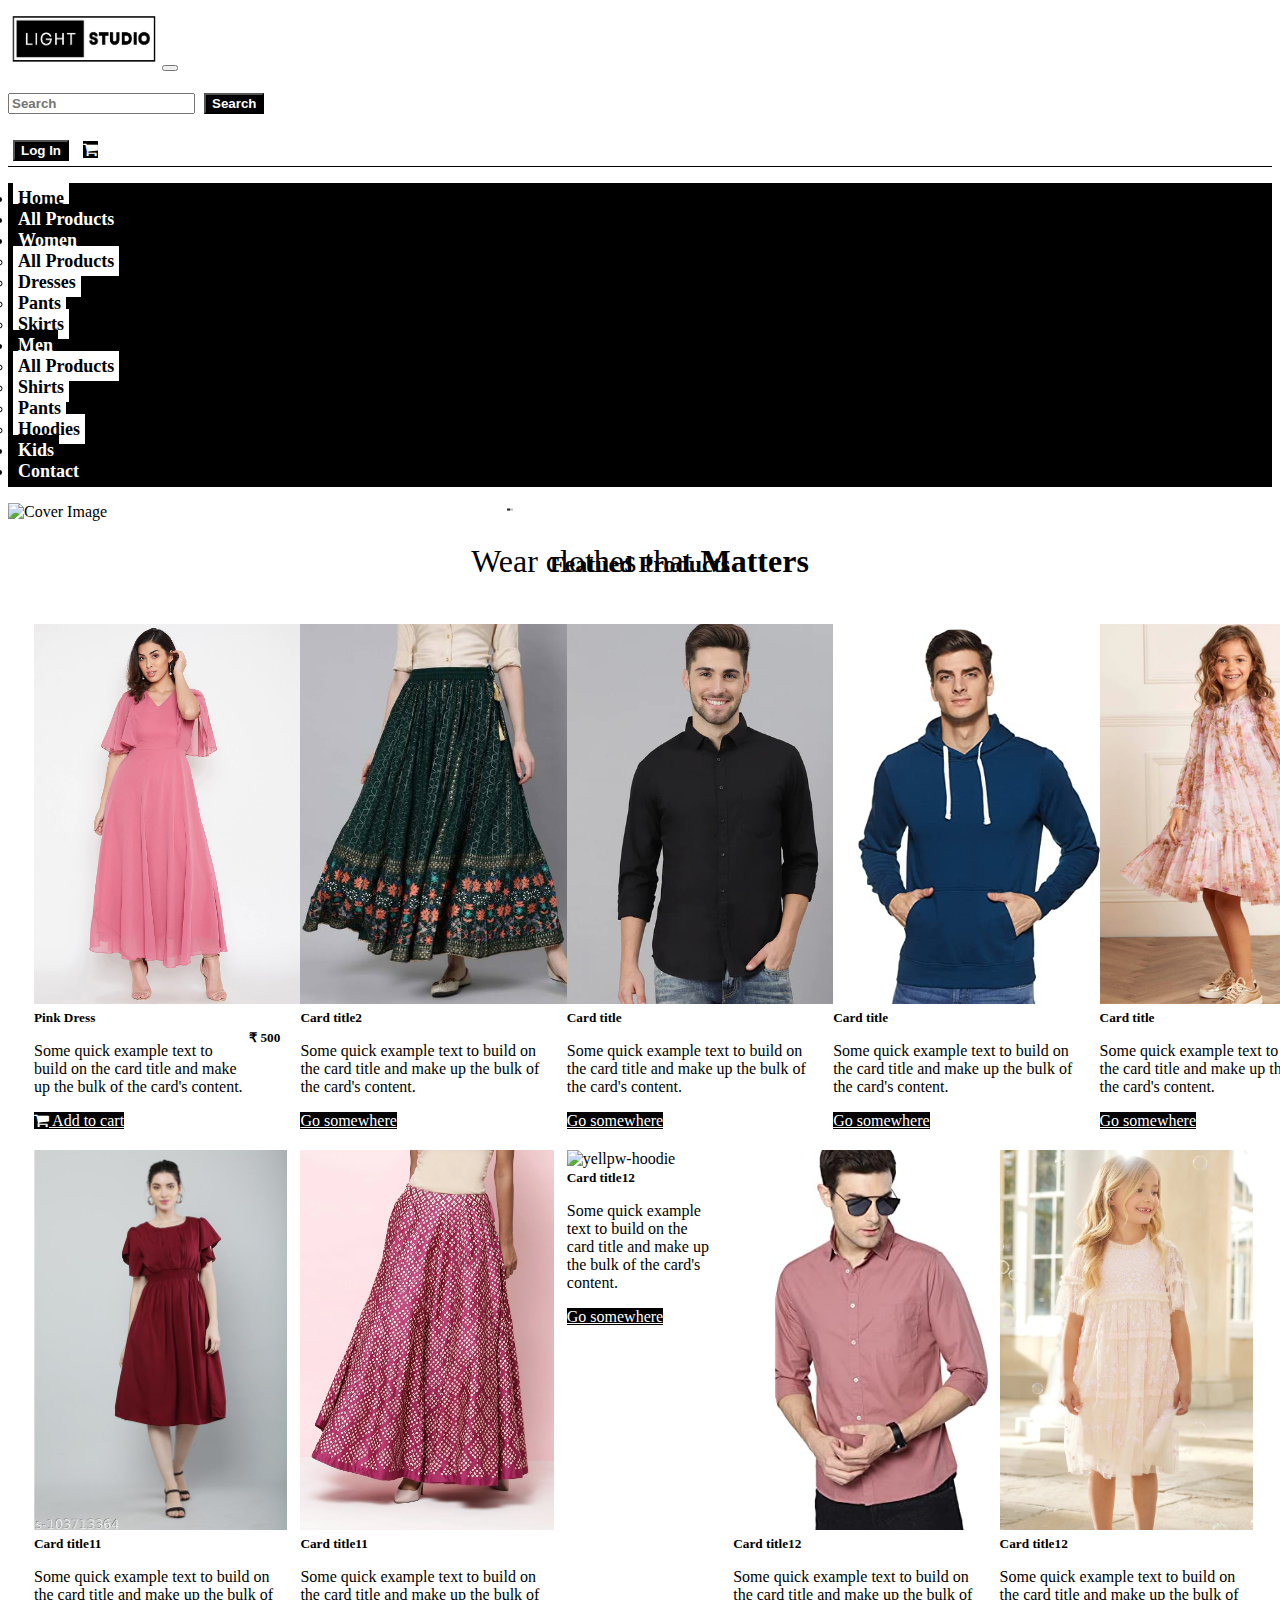
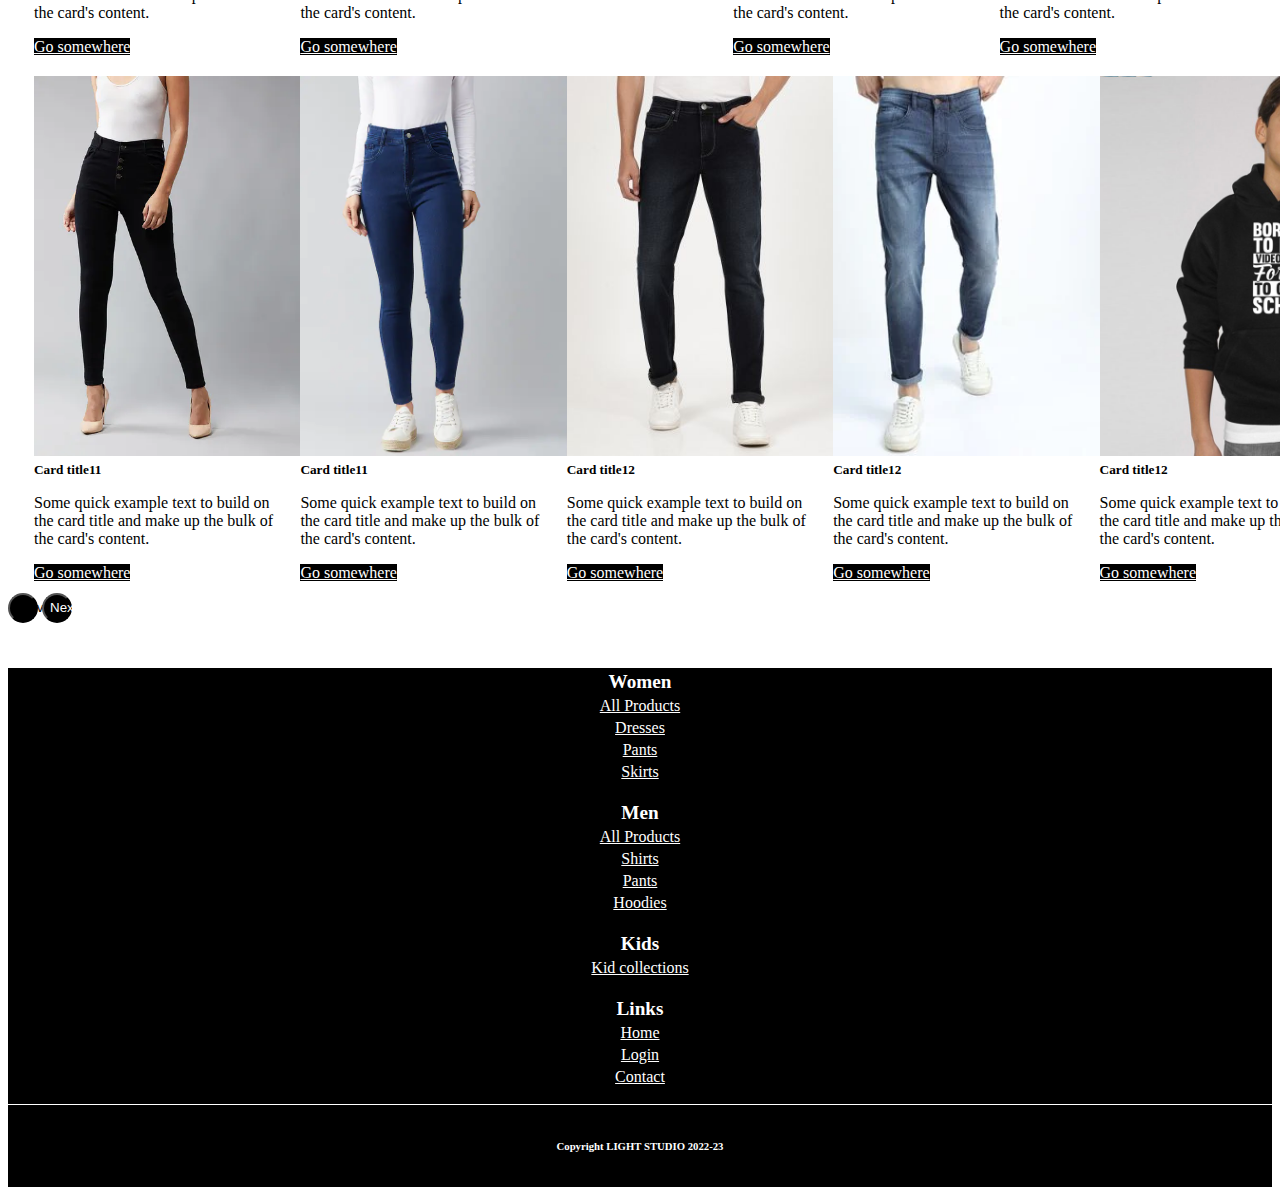
==== commit a4d51611: "Commit" ====
--- a/index.html
+++ b/index.html
@@ -14,7 +14,7 @@
     <link rel="stylesheet" href="css/header-footer.css">
     <link rel="stylesheet" href="css/home.css">
     
-    <script src="app.js"></script>
+    <script src="./js/app.js"></script>
 </head>
 
 <body class="scrollbar" id="scroll-style">
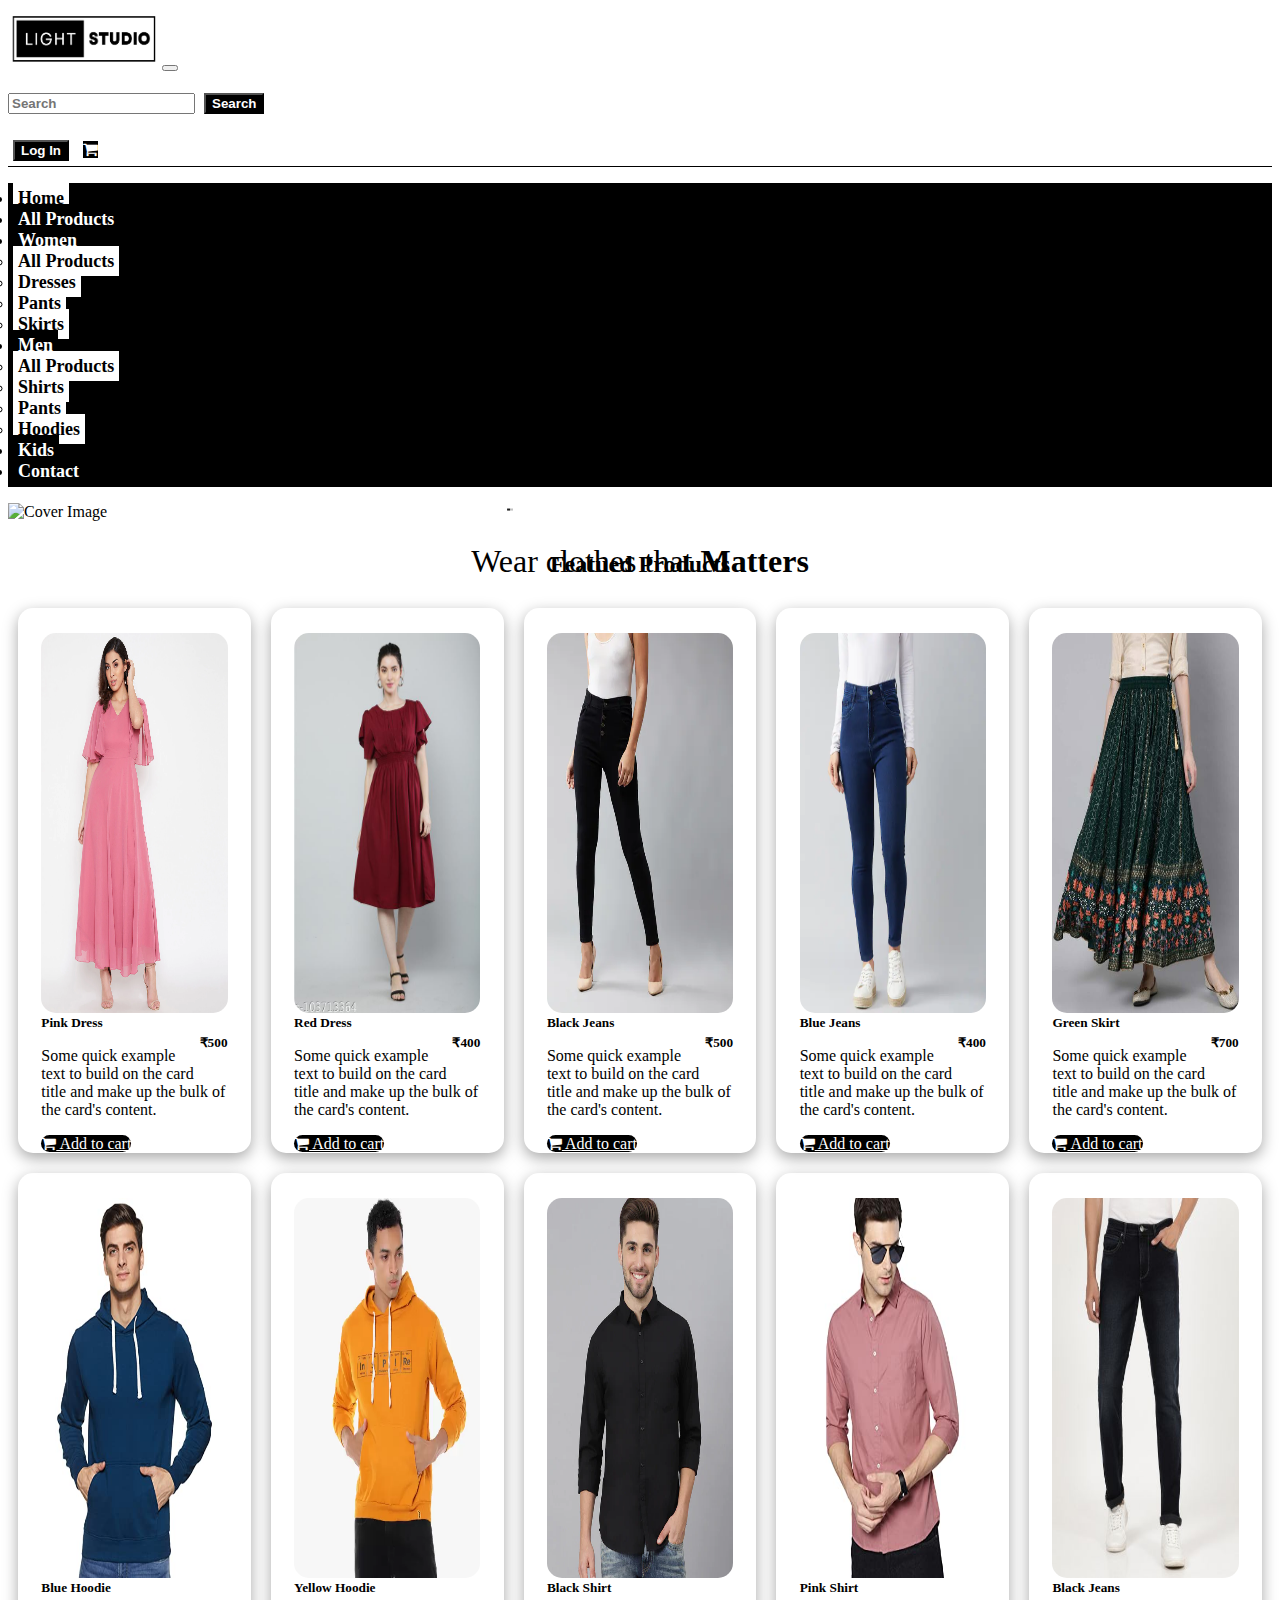
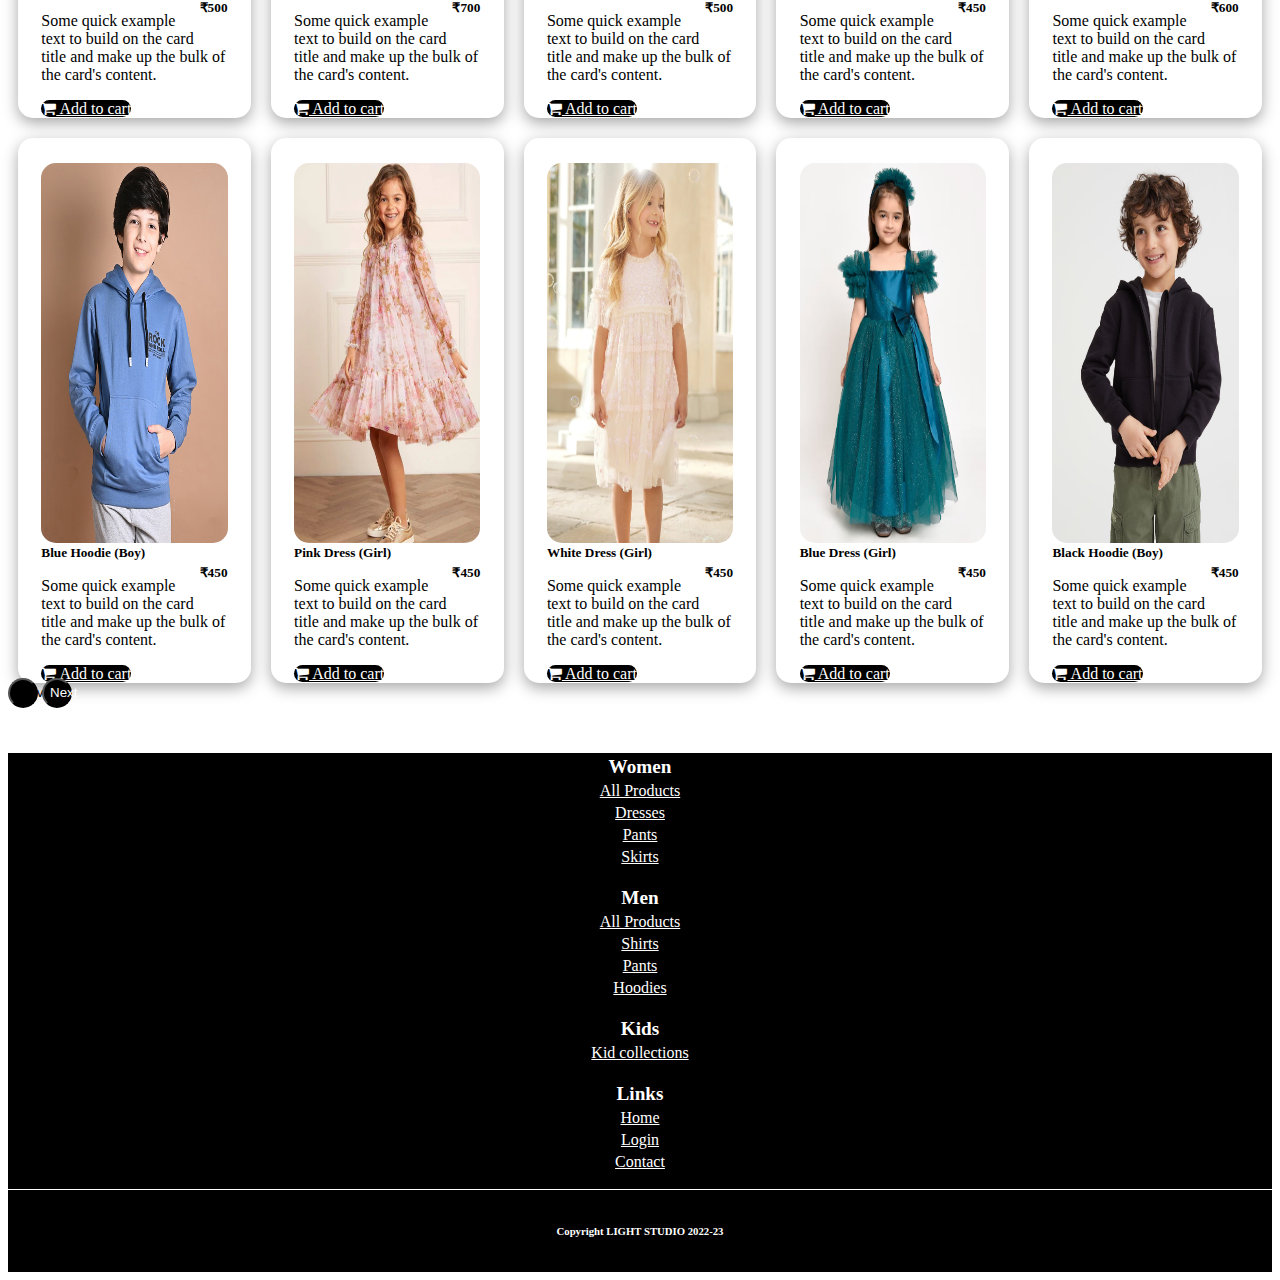
==== commit 3f536f26: "Commit" ====
--- a/index.html
+++ b/index.html
@@ -14,7 +14,7 @@
     <link rel="stylesheet" href="css/header-footer.css">
     <link rel="stylesheet" href="css/home.css">
     
-    <script src="./js/app.js"></script>
+    <script src="app.js"></script>
 </head>
 
 <body class="scrollbar" id="scroll-style">
@@ -103,132 +103,147 @@
                 <div class="card-wrapper">
                     <div class="card">
                         <img src="images/Products/Women/Dress/pink-dress.jpg" class="card-img-top" alt="pink-dress">
+                        
+                    <div class="card-body">
+                      <h5 class="card-title">Pink Dress</h5>
+                      <h5 ><strong>₹500</strong></h5>
+                      <p class="card-text">Some quick example text to build on the card title and make up the bulk of the card's content.</p>
+                      <a href="#" class="btn"><i class="cart fa fa-shopping-cart"></i> Add to cart</a>
+                    </div>
+                    </div>
+                    <div class="card">
+                        <img src="images/Products/Women/Dress/red-dress.jpg" class="card-img-top" alt="red-dress">
+                    <div class="card-body">
+                      <h5 class="card-title">Red Dress</h5>
+                      <h5 ><strong>₹400</strong></h5>
+                      <p class="card-text">Some quick example text to build on the card title and make up the bulk of the card's content.</p>
+                      <a href="#" class="btn"><i class="cart fa fa-shopping-cart"></i> Add to cart</a>
+                    </div>
+                    </div>
+                    <div class="card">
+                        <img src="images/Products/Women/Pant/black-jeans.jpg" class="card-img-top" alt="black-jeans">
+                    <div class="card-body">
+                      <h5 class="card-title">Black Jeans</h5>
+                      <h5 ><strong>₹500</strong></h5>
+                      <p class="card-text">Some quick example text to build on the card title and make up the bulk of the card's content.</p>
+                      <a href="#" class="btn"><i class="cart fa fa-shopping-cart"></i> Add to cart</a>
+                    </div>
+                    </div>
+                    <div class="card">
+                        <img src="images/Products/Women/Pant/blue-jeans.jpg" class="card-img-top" alt="blue-jeans">
+                    <div class="card-body">
+                      <h5 class="card-title">Blue Jeans</h5>
+                      <h5 ><strong>₹400</strong></h5>
+                      <p class="card-text">Some quick example text to build on the card title and make up the bulk of the card's content.</p>
+                      <a href="#" class="btn"><i class="cart fa fa-shopping-cart"></i> Add to cart</a>
+                    </div>
+                    </div>
+                    <div class="card">
+                        <img src="images/Products/Women/Skirt/green-skirt.jpg" class="card-img-top" alt="green-skirt">
+                    <div class="card-body">
+                      <h5 class="card-title">Green Skirt</h5>
+                      <h5 ><strong>₹700</strong></h5>
+                      <p class="card-text">Some quick example text to build on the card title and make up the bulk of the card's content.</p>
+                      <a href="#" class="btn"><i class="cart fa fa-shopping-cart"></i> Add to cart</a>
+                    </div>
+                    </div>
+                </div>
+              </div>
+
+              <div class="carousel-item">
+                <div class="card-wrapper">
+                    <div class="card">
+                        <img src="images/Products/Men/Hoodie/blue-hoodie.jpg" class="card-img-top" alt="blue-hoodie">
+                    <div class="card-body">
+                      <h5 class="card-title">Blue Hoodie</h5>
+                      <h5 ><strong>₹500</strong></h5>
+                      <p class="card-text">Some quick example text to build on the card title and make up the bulk of the card's content.</p>
+                      <a href="#" class="btn"><i class="cart fa fa-shopping-cart"></i> Add to cart</a>
+                    </div>
+                    </div>
+                    <div class="card">
+                        <img src="images/Products/Men/Hoodie/yellow-hoodie.jpg" class="card-img-top" alt="yellow-hoodie">
+                    <div class="card-body">
+                      <h5 class="card-title">Yellow Hoodie</h5>
+                      <h5 ><strong>₹700</strong></h5>
+                      <p class="card-text">Some quick example text to build on the card title and make up the bulk of the card's content.</p>
+                      <a href="#" class="btn"><i class="cart fa fa-shopping-cart"></i> Add to cart</a>
+                    </div>
+                    </div>
+                    <div class="card">
+                        <img src="images/Products/Men/Shirt/black-shirt.jpg" class="card-img-top" alt="black-shirt">
+                    <div class="card-body">
+                      <h5 class="card-title">Black Shirt</h5>
+                      <h5 ><strong>₹500</strong></h5>
+                      <p class="card-text">Some quick example text to build on the card title and make up the bulk of the card's content.</p>
+                      <a href="#" class="btn"><i class="cart fa fa-shopping-cart"></i> Add to cart</a>
+                    </div>
+                    </div>
+                    <div class="card">
+                        <img src="images/Products/Men/Shirt/pink-shirt.jpg" class="card-img-top" alt="pink-shirt">
+                    <div class="card-body">
+                      <h5 class="card-title">Pink Shirt</h5>
+                      <h5 ><strong>₹450</strong></h5>
+                      <p class="card-text">Some quick example text to build on the card title and make up the bulk of the card's content.</p>
+                      <a href="#" class="btn"><i class="cart fa fa-shopping-cart"></i> Add to cart</a>
+                    </div>
+                    </div>
+                    <div class="card">
+                        <img src="images/Products/Men/Pant/black-jeans.jpg" class="card-img-top" alt="black-jeans">
+                    <div class="card-body">
+                      <h5 class="card-title">Black Jeans</h5>
+                      <h5 ><strong>₹600</strong></h5>
+                      <p class="card-text">Some quick example text to build on the card title and make up the bulk of the card's content.</p>
+                      <a href="#" class="btn"><i class="cart fa fa-shopping-cart"></i> Add to cart</a>
+                    </div>
+                    </div>
+                </div>
+              </div>
+              <div class="carousel-item">
+                <div class="card-wrapper">
+                    <div class="card">
+                        <img src="images/Products/Kid/boy-blue-hoodie.jpg" class="card-img-top" alt="boy-blue-hoodie">
+                <div class="card-body">
+                  <h5 class="card-title">Blue Hoodie (Boy)</h5>
+                  <h5 ><strong>₹450</strong></h5>
+                  <p class="card-text">Some quick example text to build on the card title and make up the bulk of the card's content.</p>
+                  <a href="#" class="btn"><i class="cart fa fa-shopping-cart"></i> Add to cart</a>
+                </div>
+                    </div>
+                    <div class="card">
+                        <img src="images/Products/Kid/girl-pink-dress.jpg" class="card-img-top" alt="girl-pink-dress">
+                <div class="card-body">
+                  <h5 class="card-title">Pink Dress (Girl)</h5>
+                  <h5 ><strong>₹450</strong></h5>
+                  <p class="card-text">Some quick example text to build on the card title and make up the bulk of the card's content.</p>
+                  <a href="#" class="btn"><i class="cart fa fa-shopping-cart"></i> Add to cart</a>
+                </div>
+                    </div>
+                    <div class="card">
+                        <img src="images/Products/Kid/girl-white-dress.jpg" class="card-img-top" alt="girl-white-dress">
+                <div class="card-body">
+                  <h5 class="card-title">White Dress (Girl)</h5>
+                  <h5 ><strong>₹450</strong></h5>
+                  <p class="card-text">Some quick example text to build on the card title and make up the bulk of the card's content.</p>
+                  <a href="#" class="btn"><i class="cart fa fa-shopping-cart"></i> Add to cart</a>
+                </div>
+                    </div>
+                    <div class="card">
+                        <img src="images/Products/Kid/girl-blue-dress.jpg" class="card-img-top" alt="blue-jeans">
                         <div class="card-body">
-                          <h5 class="card-title">Pink Dress</h5>
-                          <h5 style="float: right;"><strong>₹ 500</strong></h5>
+                          <h5 class="card-title">Blue Dress (Girl)</h5>
+                          <h5 ><strong>₹450</strong></h5>
                           <p class="card-text">Some quick example text to build on the card title and make up the bulk of the card's content.</p>
                           <a href="#" class="btn"><i class="cart fa fa-shopping-cart"></i> Add to cart</a>
                         </div>
                     </div>
                     <div class="card">
-                        <img src="images/Products/Women/Skirt/green-skirt.jpg" class="card-img-top" alt="green-skirt">
-                        <div class="card-body">
-                          <h5 class="card-title">Card title2</h5>
-                          <p class="card-text">Some quick example text to build on the card title and make up the bulk of the card's content.</p>
-                          <a href="#" class="btn btn-primary">Go somewhere</a>
-                        </div>
-                    </div>
-                    <div class="card">
-                        <img src="images/Products/Men/Shirt/black-shirt.jpg" class="card-img-top" alt="black-shirt">
-                        <div class="card-body">
-                          <h5 class="card-title">Card title</h5>
-                          <p class="card-text">Some quick example text to build on the card title and make up the bulk of the card's content.</p>
-                          <a href="#" class="btn btn-primary">Go somewhere</a>
-                        </div>
-                    </div>
-                    <div class="card">
-                        <img src="images/Products/Men/Hoodie/blue-hoodie.jpg" class="card-img-top" alt="blue-hoodie">
-                        <div class="card-body">
-                          <h5 class="card-title">Card title</h5>
-                          <p class="card-text">Some quick example text to build on the card title and make up the bulk of the card's content.</p>
-                          <a href="#" class="btn btn-primary">Go somewhere</a>
-                        </div>
-                    </div>
-                    <div class="card">
-                        <img src="images/Products/Kid/girl-pink-dress.jpg" class="card-img-top" alt="girl-pink-dress">
-                        <div class="card-body">
-                          <h5 class="card-title">Card title</h5>
-                          <p class="card-text">Some quick example text to build on the card title and make up the bulk of the card's content.</p>
-                          <a href="#" class="btn btn-primary">Go somewhere</a>
-                        </div>
-                    </div>
-                </div>
-              </div>
-
-              <div class="carousel-item">
-                <div class="card-wrapper">
-                    <div class="card">
-                        <img src="images/Products/Women/Dress/red-dress.jpg" class="card-img-top" alt="red-dress">
-                        <div class="card-body">
-                          <h5 class="card-title">Card title11</h5>
-                          <p class="card-text">Some quick example text to build on the card title and make up the bulk of the card's content.</p>
-                          <a href="#" class="btn btn-primary">Go somewhere</a>
-                        </div>
-                    </div>
-                    <div class="card">
-                        <img src="images/Products/Women/Skirt/pink-skirt.jpg" class="card-img-top" alt="pink-skirt">
-                        <div class="card-body">
-                          <h5 class="card-title">Card title11</h5>
-                          <p class="card-text">Some quick example text to build on the card title and make up the bulk of the card's content.</p>
-                          <a href="#" class="btn btn-primary">Go somewhere</a>
-                        </div>
-                    </div>
-                    <div class="card">
-                        <img src="images/Products/Men/Hoodie/yellow-hoodie" class="card-img-top" alt="yellpw-hoodie">
-                        <div class="card-body">
-                          <h5 class="card-title">Card title12</h5>
-                          <p class="card-text">Some quick example text to build on the card title and make up the bulk of the card's content.</p>
-                          <a href="#" class="btn btn-primary">Go somewhere</a>
-                        </div>
-                    </div>
-                    <div class="card">
-                        <img src="images/Products/Men/Shirt/pink-shirt.jpg" class="card-img-top" alt="pink-shirt">
-                        <div class="card-body">
-                          <h5 class="card-title">Card title12</h5>
-                          <p class="card-text">Some quick example text to build on the card title and make up the bulk of the card's content.</p>
-                          <a href="#" class="btn btn-primary">Go somewhere</a>
-                        </div>
-                    </div>
-                    <div class="card">
-                        <img src="images/Products/Kid/girl-white-dress.jpg" class="card-img-top" alt="girl-white-dress">
-                        <div class="card-body">
-                          <h5 class="card-title">Card title12</h5>
-                          <p class="card-text">Some quick example text to build on the card title and make up the bulk of the card's content.</p>
-                          <a href="#" class="btn btn-primary">Go somewhere</a>
-                        </div>
-                    </div>
-                </div>
-              </div>
-              <div class="carousel-item">
-                <div class="card-wrapper">
-                    <div class="card">
-                        <img src="images/Products/Women/Pant/black-jeans.jpg" class="card-img-top" alt="black-jeans">
-                        <div class="card-body">
-                          <h5 class="card-title">Card title11</h5>
-                          <p class="card-text">Some quick example text to build on the card title and make up the bulk of the card's content.</p>
-                          <a href="#" class="btn btn-primary">Go somewhere</a>
-                        </div>
-                    </div>
-                    <div class="card">
-                        <img src="images/Products/Women/Pant/blue-jeans.jpg" class="card-img-top" alt="blue-jeans">
-                        <div class="card-body">
-                          <h5 class="card-title">Card title11</h5>
-                          <p class="card-text">Some quick example text to build on the card title and make up the bulk of the card's content.</p>
-                          <a href="#" class="btn btn-primary">Go somewhere</a>
-                        </div>
-                    </div>
-                    <div class="card">
-                        <img src="images/Products/Men/Pant/black-jeans.jpg" class="card-img-top" alt="black-jeans">
-                        <div class="card-body">
-                          <h5 class="card-title">Card title12</h5>
-                          <p class="card-text">Some quick example text to build on the card title and make up the bulk of the card's content.</p>
-                          <a href="#" class="btn btn-primary">Go somewhere</a>
-                        </div>
-                    </div>
-                    <div class="card">
-                        <img src="images/Products/Men/Pant/blue-jeans.jpg" class="card-img-top" alt="blue-jeans">
-                        <div class="card-body">
-                          <h5 class="card-title">Card title12</h5>
-                          <p class="card-text">Some quick example text to build on the card title and make up the bulk of the card's content.</p>
-                          <a href="#" class="btn btn-primary">Go somewhere</a>
-                        </div>
-                    </div>
-                    <div class="card">
                         <img src="images/Products/Kid/boy-black-hoodie.jpg" class="card-img-top" alt="boy-black-hoodie">
                         <div class="card-body">
-                          <h5 class="card-title">Card title12</h5>
+                          <h5 class="card-title">Black Hoodie (Boy)</h5>
+                          <h5 ><strong>₹450</strong></h5>
                           <p class="card-text">Some quick example text to build on the card title and make up the bulk of the card's content.</p>
-                          <a href="#" class="btn btn-primary">Go somewhere</a>
+                          <a href="#" class="btn"><i class="cart fa fa-shopping-cart"></i> Add to cart</a>
                         </div>
                     </div>
                 </div>
--- a/css/home.css
+++ b/css/home.css
@@ -36,16 +36,47 @@
 }
 
 .featured-products>h2{
-    font-weight: 20%;
+    font-weight: 900;
     text-align: center;
 }
 .card-body>h5{
     display: inline;
     font-weight: 600;
 }
+.card-body{
+    width: 80%;
+    margin-left: auto;
+    margin-right: auto;
+}
+.card{
+    border-radius: 15px;
+    box-shadow: rgba(0, 0, 0, 0.35) 0px 5px 15px;
+}
+.card:hover{
+    box-shadow: 2px 2px 2px 2px black;
+}
+
+.card-img-top{
+    width:80%;
+    border-radius: 15px; 
+    display: block;
+    margin: 25px auto 0px auto;
+    position: relative;
+    z-index: 1;
+}
+
 .card-body>a{
     background-color: black;
     color: white;
+    width: 100%;
+}
+
+.card-title+h5{
+    float: right;
+}
+
+.card-title{
+    display: block;
     width: 100%;
 }
 
@@ -53,6 +84,23 @@
     color: black;
     background-color: white;
     border: 2px solid black;
+}
+
+.card-body .btn{
+    border-radius: 15px;
+    margin-bottom: 10px;
+}
+
+.carousel-control-prev,.carousel-control-next{
+    background-color: black;
+    width: 30px;
+    height: 30px;
+    border-radius: 50%;
+    top:50%;
+    transform: translateY(-50%);
+}
+.carousel-control-next span{
+    color: white;
 }
 
 
@@ -68,7 +116,6 @@
 }
 .card>img{
     height: 380px;
-
     image-rendering: crisp-edges;
 }
 }
@@ -79,8 +126,12 @@
     } 
     .card{
         margin: auto;
+        width: 90%;
+    }
+    .card-body{
         width: 80%;
-
+        margin-left: auto;
+        margin-right: auto;
     }
     .card>img{
         height: 300px;
@@ -107,10 +158,14 @@
         height: 500px;
         font-size: 14px;
     }
-    .card-title{
-        font-weight: 900;
-    }
     
+    .card-img-top{
+        height: 10rem;
+        width: auto;  
+        display: block;
+        margin: 10px auto 0px auto;
+        border-radius: 15px; 
+     }
 }
 
 @media only screen and (min-width: 601px) and (max-width:1000px) { /* Tablet */
@@ -132,18 +187,3 @@
     }
 }
 
-.carousel-inner{
-    padding: 1em;
-}
-
-.carousel-control-prev,.carousel-control-next{
-    background-color: black;
-    width: 30px;
-    height: 30px;
-    border-radius: 50%;
-    top:50%;
-    transform: translateY(-50%);
-}
-.carousel-control-next span{
-    color: white;
-}
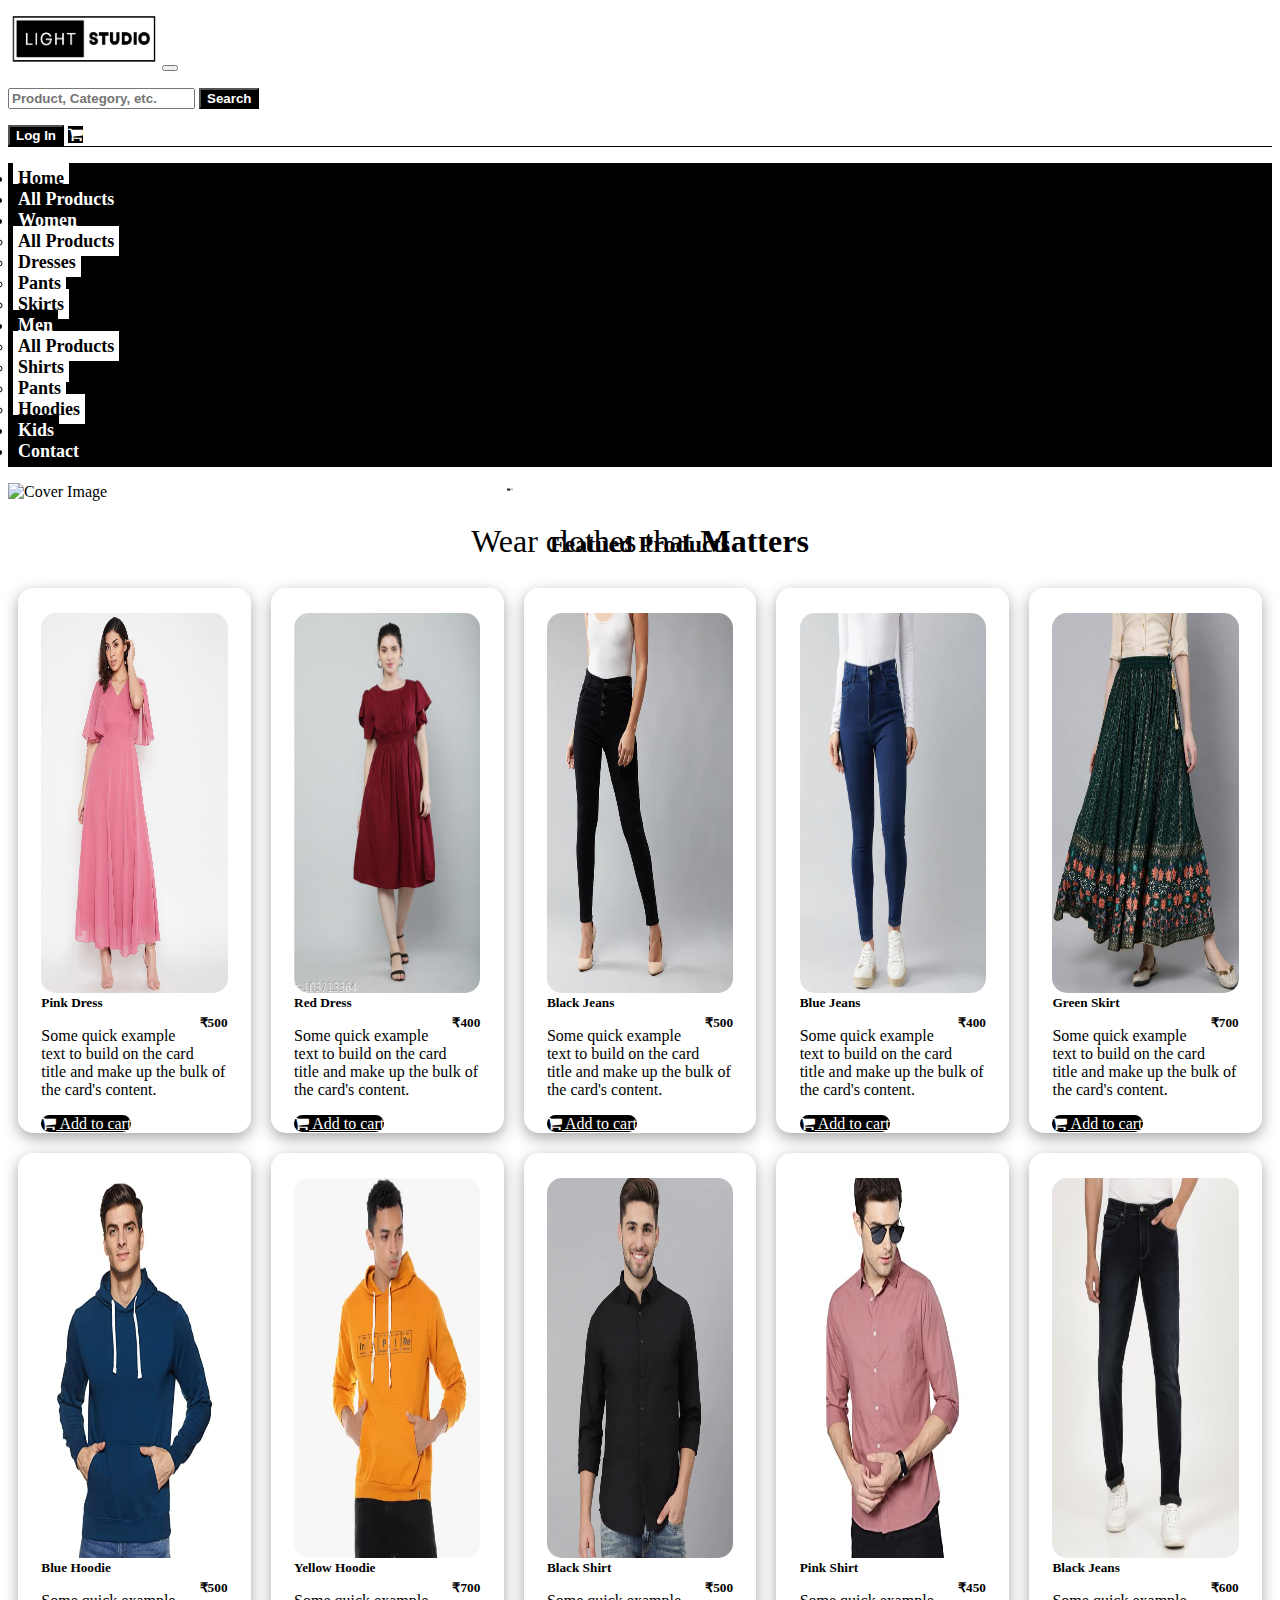
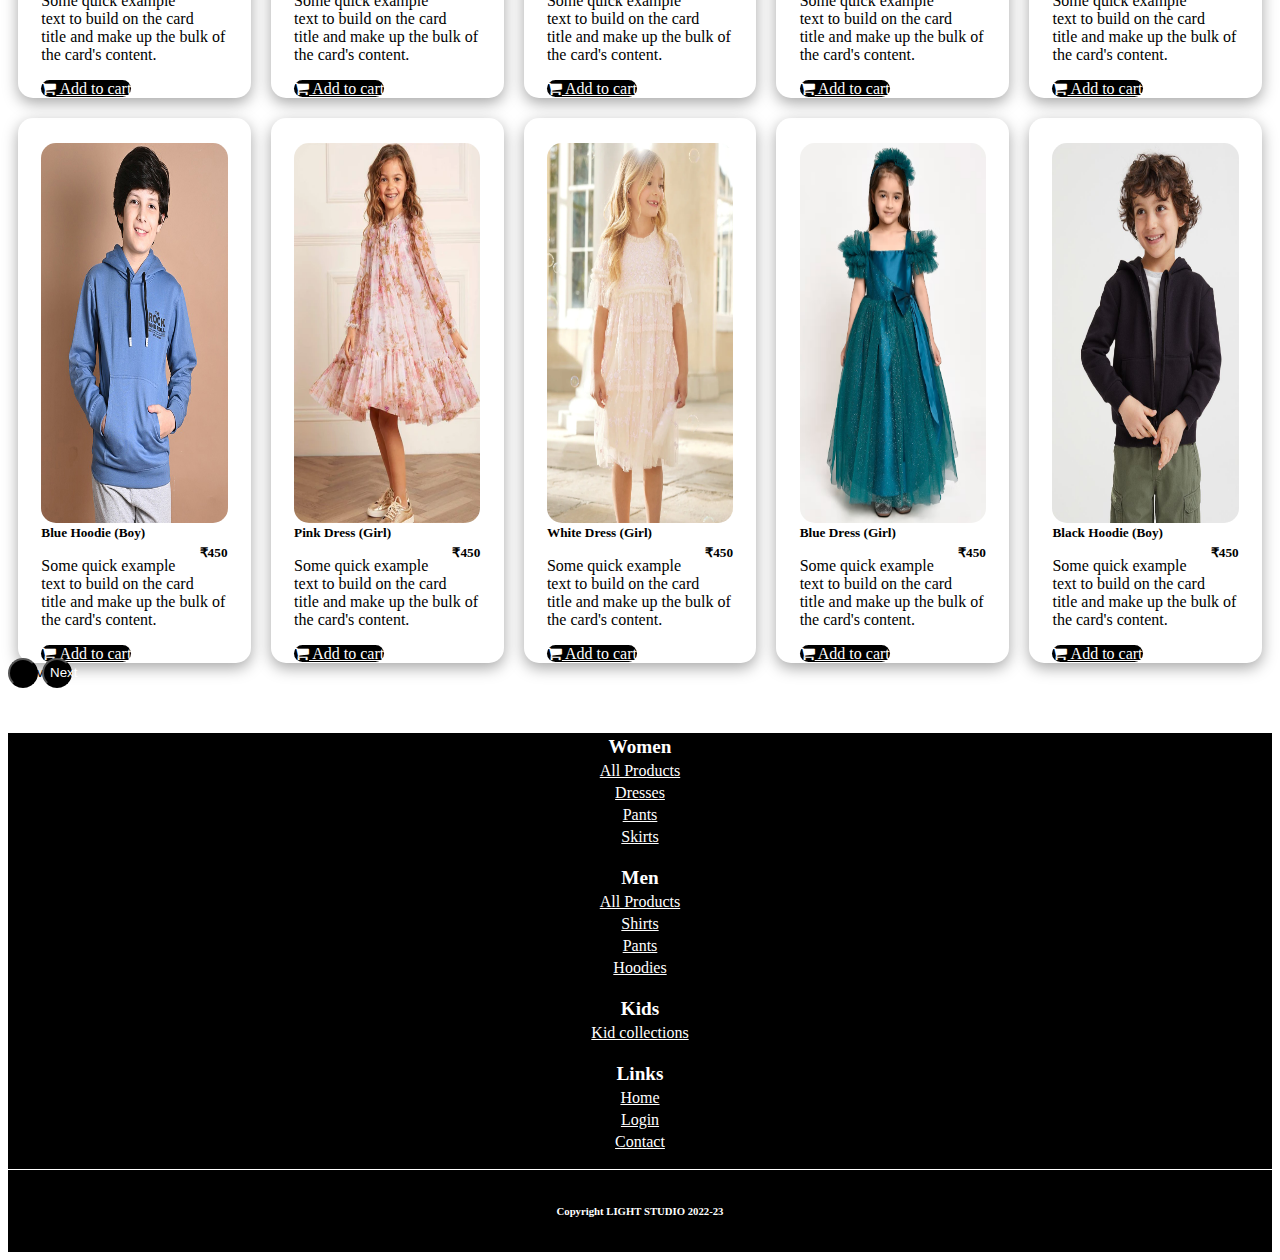
==== commit 51b0be44: "Commit" ====
--- a/index.html
+++ b/index.html
@@ -13,7 +13,7 @@
     <script src="https://ajax.googleapis.com/ajax/libs/jquery/3.6.1/jquery.min.js"></script>
     <link rel="stylesheet" href="css/header-footer.css">
     <link rel="stylesheet" href="css/home.css">
-    
+
     <script src="app.js"></script>
 </head>
 
@@ -22,7 +22,8 @@
     <div style="border-bottom: 1px solid black;" id="header">
         <nav class="navbar navbar-expand-lg navbar-light ">
             <div class="container-fluid">
-                <a class="navbar-brand" href="index.html"><img src="images/logo.png" alt="" width="150px" height="60px"></a>
+                <a class="navbar-brand" href="index.html"><img src="images/logo.png" alt="" width="150px"
+                        height="60px"></a>
                 <button class="navbar-toggler" type="button" data-bs-toggle="collapse" data-bs-target="#navbarScroll"
                     aria-controls="navbarScroll" aria-expanded="false" aria-label="Toggle navigation">
                     <span class="navbar-toggler-icon"></span>
@@ -30,14 +31,14 @@
                 <div class="collapse navbar-collapse" id="navbarScroll">
                     <div class="mx-auto me-auto mb-2 mb-lg-0 ">
                         <p class="nav-item">
-                            <form class="d-flex">
-                                <input class="form-control me-2" type="search" placeholder="Search" aria-label="Search">
-                                <button class="btn srch-btn" type="submit">Search</button>
+                            <form class="input-group mb-3">
+                                <input class="form-control" type="search" placeholder="Product, Category, etc." ria-describedby="button-search" aria-label="button-addon2">
+                                <button class="btn srch-btn" id="button-addon2" type="submit">Search</button>
                             </form>
                         </p>
                     </div>
                     <div>
-                        <button class="btn login-button"  onclick="window.location.href='login.html'" >Log In</button>
+                        <button class="btn login-button" onclick="window.location.href='login.html'">Log In</button>
                         <a class="btn cart-logo" href="add-to-cart.html"> <i class="cart fa fa-shopping-cart"></i></a>
                     </div>
                 </div>
@@ -88,7 +89,7 @@
     <!--Start Image Cover -->
     <div class="img-cover">
         <img src="images/img-cover.jpg" class="img-fluid" alt="Cover Image">
-        <img  onclick="window.location.href='index.html'" src="images/logo.png" class="cover-img-logo">
+        <img onclick="window.location.href='index.html'" src="images/logo.png" class="cover-img-logo">
         <p class="cover-img-text">Wear clothes that <strong>Matters</strong></p>
     </div>
 
@@ -97,167 +98,193 @@
     <!--Start Featued Products-->
     <div class="featured-products">
         <h2> Featued Products</h2>
-        <div id="carouselExampleControls" class="container-fluid carousel slide" data-bs-interval="false" data-bs-ride="carousel">
+        <div id="carouselExampleControls" class="container-fluid carousel slide" data-bs-interval="false"
+            data-bs-ride="carousel">
             <div class="carousel-inner">
-              <div class="carousel-item active">
-                <div class="card-wrapper">
-                    <div class="card">
-                        <img src="images/Products/Women/Dress/pink-dress.jpg" class="card-img-top" alt="pink-dress">
-                        
-                    <div class="card-body">
-                      <h5 class="card-title">Pink Dress</h5>
-                      <h5 ><strong>₹500</strong></h5>
-                      <p class="card-text">Some quick example text to build on the card title and make up the bulk of the card's content.</p>
-                      <a href="#" class="btn"><i class="cart fa fa-shopping-cart"></i> Add to cart</a>
+                <div class="carousel-item active">
+                    <div class="card-wrapper">
+                        <div class="card">
+                            <img src="images/Products/Women/Dress/pink-dress.jpg" class="card-img-top" alt="pink-dress">
+
+                            <div class="card-body">
+                                <h5 class="card-title">Pink Dress</h5>
+                                <h5><strong>₹500</strong></h5>
+                                <p class="card-text">Some quick example text to build on the card title and make up the
+                                    bulk of the card's content.</p>
+                                <a href="#" class="btn"><i class="cart fa fa-shopping-cart"></i> Add to cart</a>
+                            </div>
+                        </div>
+                        <div class="card">
+                            <img src="images/Products/Women/Dress/red-dress.jpg" class="card-img-top" alt="red-dress">
+                            <div class="card-body">
+                                <h5 class="card-title">Red Dress</h5>
+                                <h5><strong>₹400</strong></h5>
+                                <p class="card-text">Some quick example text to build on the card title and make up the
+                                    bulk of the card's content.</p>
+                                <a href="#" class="btn"><i class="cart fa fa-shopping-cart"></i> Add to cart</a>
+                            </div>
+                        </div>
+                        <div class="card">
+                            <img src="images/Products/Women/Pant/black-jeans.jpg" class="card-img-top"
+                                alt="black-jeans">
+                            <div class="card-body">
+                                <h5 class="card-title">Black Jeans</h5>
+                                <h5><strong>₹500</strong></h5>
+                                <p class="card-text">Some quick example text to build on the card title and make up the
+                                    bulk of the card's content.</p>
+                                <a href="#" class="btn"><i class="cart fa fa-shopping-cart"></i> Add to cart</a>
+                            </div>
+                        </div>
+                        <div class="card">
+                            <img src="images/Products/Women/Pant/blue-jeans.jpg" class="card-img-top" alt="blue-jeans">
+                            <div class="card-body">
+                                <h5 class="card-title">Blue Jeans</h5>
+                                <h5><strong>₹400</strong></h5>
+                                <p class="card-text">Some quick example text to build on the card title and make up the
+                                    bulk of the card's content.</p>
+                                <a href="#" class="btn"><i class="cart fa fa-shopping-cart"></i> Add to cart</a>
+                            </div>
+                        </div>
+                        <div class="card">
+                            <img src="images/Products/Women/Skirt/green-skirt.jpg" class="card-img-top"
+                                alt="green-skirt">
+                            <div class="card-body">
+                                <h5 class="card-title">Green Skirt</h5>
+                                <h5><strong>₹700</strong></h5>
+                                <p class="card-text">Some quick example text to build on the card title and make up the
+                                    bulk of the card's content.</p>
+                                <a href="#" class="btn"><i class="cart fa fa-shopping-cart"></i> Add to cart</a>
+                            </div>
+                        </div>
                     </div>
+                </div>
+
+                <div class="carousel-item">
+                    <div class="card-wrapper">
+                        <div class="card">
+                            <img src="images/Products/Men/Hoodie/blue-hoodie.jpg" class="card-img-top"
+                                alt="blue-hoodie">
+                            <div class="card-body">
+                                <h5 class="card-title">Blue Hoodie</h5>
+                                <h5><strong>₹500</strong></h5>
+                                <p class="card-text">Some quick example text to build on the card title and make up the
+                                    bulk of the card's content.</p>
+                                <a href="#" class="btn"><i class="cart fa fa-shopping-cart"></i> Add to cart</a>
+                            </div>
+                        </div>
+                        <div class="card">
+                            <img src="images/Products/Men/Hoodie/yellow-hoodie.jpg" class="card-img-top"
+                                alt="yellow-hoodie">
+                            <div class="card-body">
+                                <h5 class="card-title">Yellow Hoodie</h5>
+                                <h5><strong>₹700</strong></h5>
+                                <p class="card-text">Some quick example text to build on the card title and make up the
+                                    bulk of the card's content.</p>
+                                <a href="#" class="btn"><i class="cart fa fa-shopping-cart"></i> Add to cart</a>
+                            </div>
+                        </div>
+                        <div class="card">
+                            <img src="images/Products/Men/Shirt/black-shirt.jpg" class="card-img-top" alt="black-shirt">
+                            <div class="card-body">
+                                <h5 class="card-title">Black Shirt</h5>
+                                <h5><strong>₹500</strong></h5>
+                                <p class="card-text">Some quick example text to build on the card title and make up the
+                                    bulk of the card's content.</p>
+                                <a href="#" class="btn"><i class="cart fa fa-shopping-cart"></i> Add to cart</a>
+                            </div>
+                        </div>
+                        <div class="card">
+                            <img src="images/Products/Men/Shirt/pink-shirt.jpg" class="card-img-top" alt="pink-shirt">
+                            <div class="card-body">
+                                <h5 class="card-title">Pink Shirt</h5>
+                                <h5><strong>₹450</strong></h5>
+                                <p class="card-text">Some quick example text to build on the card title and make up the
+                                    bulk of the card's content.</p>
+                                <a href="#" class="btn"><i class="cart fa fa-shopping-cart"></i> Add to cart</a>
+                            </div>
+                        </div>
+                        <div class="card">
+                            <img src="images/Products/Men/Pant/black-jeans.jpg" class="card-img-top" alt="black-jeans">
+                            <div class="card-body">
+                                <h5 class="card-title">Black Jeans</h5>
+                                <h5><strong>₹600</strong></h5>
+                                <p class="card-text">Some quick example text to build on the card title and make up the
+                                    bulk of the card's content.</p>
+                                <a href="#" class="btn"><i class="cart fa fa-shopping-cart"></i> Add to cart</a>
+                            </div>
+                        </div>
                     </div>
-                    <div class="card">
-                        <img src="images/Products/Women/Dress/red-dress.jpg" class="card-img-top" alt="red-dress">
-                    <div class="card-body">
-                      <h5 class="card-title">Red Dress</h5>
-                      <h5 ><strong>₹400</strong></h5>
-                      <p class="card-text">Some quick example text to build on the card title and make up the bulk of the card's content.</p>
-                      <a href="#" class="btn"><i class="cart fa fa-shopping-cart"></i> Add to cart</a>
+                </div>
+                <div class="carousel-item">
+                    <div class="card-wrapper">
+                        <div class="card">
+                            <img src="images/Products/Kid/boy-blue-hoodie.jpg" class="card-img-top"
+                                alt="boy-blue-hoodie">
+                            <div class="card-body">
+                                <h5 class="card-title">Blue Hoodie (Boy)</h5>
+                                <h5><strong>₹450</strong></h5>
+                                <p class="card-text">Some quick example text to build on the card title and make up the
+                                    bulk of the card's content.</p>
+                                <a href="#" class="btn"><i class="cart fa fa-shopping-cart"></i> Add to cart</a>
+                            </div>
+                        </div>
+                        <div class="card">
+                            <img src="images/Products/Kid/girl-pink-dress.jpg" class="card-img-top"
+                                alt="girl-pink-dress">
+                            <div class="card-body">
+                                <h5 class="card-title">Pink Dress (Girl)</h5>
+                                <h5><strong>₹450</strong></h5>
+                                <p class="card-text">Some quick example text to build on the card title and make up the
+                                    bulk of the card's content.</p>
+                                <a href="#" class="btn"><i class="cart fa fa-shopping-cart"></i> Add to cart</a>
+                            </div>
+                        </div>
+                        <div class="card">
+                            <img src="images/Products/Kid/girl-white-dress.jpg" class="card-img-top"
+                                alt="girl-white-dress">
+                            <div class="card-body">
+                                <h5 class="card-title">White Dress (Girl)</h5>
+                                <h5><strong>₹450</strong></h5>
+                                <p class="card-text">Some quick example text to build on the card title and make up the
+                                    bulk of the card's content.</p>
+                                <a href="#" class="btn"><i class="cart fa fa-shopping-cart"></i> Add to cart</a>
+                            </div>
+                        </div>
+                        <div class="card">
+                            <img src="images/Products/Kid/girl-blue-dress.jpg" class="card-img-top" alt="blue-jeans">
+                            <div class="card-body">
+                                <h5 class="card-title">Blue Dress (Girl)</h5>
+                                <h5><strong>₹450</strong></h5>
+                                <p class="card-text">Some quick example text to build on the card title and make up the
+                                    bulk of the card's content.</p>
+                                <a href="#" class="btn"><i class="cart fa fa-shopping-cart"></i> Add to cart</a>
+                            </div>
+                        </div>
+                        <div class="card">
+                            <img src="images/Products/Kid/boy-black-hoodie.jpg" class="card-img-top"
+                                alt="boy-black-hoodie">
+                            <div class="card-body">
+                                <h5 class="card-title">Black Hoodie (Boy)</h5>
+                                <h5><strong>₹450</strong></h5>
+                                <p class="card-text">Some quick example text to build on the card title and make up the
+                                    bulk of the card's content.</p>
+                                <a href="#" class="btn"><i class="cart fa fa-shopping-cart"></i> Add to cart</a>
+                            </div>
+                        </div>
                     </div>
-                    </div>
-                    <div class="card">
-                        <img src="images/Products/Women/Pant/black-jeans.jpg" class="card-img-top" alt="black-jeans">
-                    <div class="card-body">
-                      <h5 class="card-title">Black Jeans</h5>
-                      <h5 ><strong>₹500</strong></h5>
-                      <p class="card-text">Some quick example text to build on the card title and make up the bulk of the card's content.</p>
-                      <a href="#" class="btn"><i class="cart fa fa-shopping-cart"></i> Add to cart</a>
-                    </div>
-                    </div>
-                    <div class="card">
-                        <img src="images/Products/Women/Pant/blue-jeans.jpg" class="card-img-top" alt="blue-jeans">
-                    <div class="card-body">
-                      <h5 class="card-title">Blue Jeans</h5>
-                      <h5 ><strong>₹400</strong></h5>
-                      <p class="card-text">Some quick example text to build on the card title and make up the bulk of the card's content.</p>
-                      <a href="#" class="btn"><i class="cart fa fa-shopping-cart"></i> Add to cart</a>
-                    </div>
-                    </div>
-                    <div class="card">
-                        <img src="images/Products/Women/Skirt/green-skirt.jpg" class="card-img-top" alt="green-skirt">
-                    <div class="card-body">
-                      <h5 class="card-title">Green Skirt</h5>
-                      <h5 ><strong>₹700</strong></h5>
-                      <p class="card-text">Some quick example text to build on the card title and make up the bulk of the card's content.</p>
-                      <a href="#" class="btn"><i class="cart fa fa-shopping-cart"></i> Add to cart</a>
-                    </div>
-                    </div>
-                </div>
-              </div>
-
-              <div class="carousel-item">
-                <div class="card-wrapper">
-                    <div class="card">
-                        <img src="images/Products/Men/Hoodie/blue-hoodie.jpg" class="card-img-top" alt="blue-hoodie">
-                    <div class="card-body">
-                      <h5 class="card-title">Blue Hoodie</h5>
-                      <h5 ><strong>₹500</strong></h5>
-                      <p class="card-text">Some quick example text to build on the card title and make up the bulk of the card's content.</p>
-                      <a href="#" class="btn"><i class="cart fa fa-shopping-cart"></i> Add to cart</a>
-                    </div>
-                    </div>
-                    <div class="card">
-                        <img src="images/Products/Men/Hoodie/yellow-hoodie.jpg" class="card-img-top" alt="yellow-hoodie">
-                    <div class="card-body">
-                      <h5 class="card-title">Yellow Hoodie</h5>
-                      <h5 ><strong>₹700</strong></h5>
-                      <p class="card-text">Some quick example text to build on the card title and make up the bulk of the card's content.</p>
-                      <a href="#" class="btn"><i class="cart fa fa-shopping-cart"></i> Add to cart</a>
-                    </div>
-                    </div>
-                    <div class="card">
-                        <img src="images/Products/Men/Shirt/black-shirt.jpg" class="card-img-top" alt="black-shirt">
-                    <div class="card-body">
-                      <h5 class="card-title">Black Shirt</h5>
-                      <h5 ><strong>₹500</strong></h5>
-                      <p class="card-text">Some quick example text to build on the card title and make up the bulk of the card's content.</p>
-                      <a href="#" class="btn"><i class="cart fa fa-shopping-cart"></i> Add to cart</a>
-                    </div>
-                    </div>
-                    <div class="card">
-                        <img src="images/Products/Men/Shirt/pink-shirt.jpg" class="card-img-top" alt="pink-shirt">
-                    <div class="card-body">
-                      <h5 class="card-title">Pink Shirt</h5>
-                      <h5 ><strong>₹450</strong></h5>
-                      <p class="card-text">Some quick example text to build on the card title and make up the bulk of the card's content.</p>
-                      <a href="#" class="btn"><i class="cart fa fa-shopping-cart"></i> Add to cart</a>
-                    </div>
-                    </div>
-                    <div class="card">
-                        <img src="images/Products/Men/Pant/black-jeans.jpg" class="card-img-top" alt="black-jeans">
-                    <div class="card-body">
-                      <h5 class="card-title">Black Jeans</h5>
-                      <h5 ><strong>₹600</strong></h5>
-                      <p class="card-text">Some quick example text to build on the card title and make up the bulk of the card's content.</p>
-                      <a href="#" class="btn"><i class="cart fa fa-shopping-cart"></i> Add to cart</a>
-                    </div>
-                    </div>
-                </div>
-              </div>
-              <div class="carousel-item">
-                <div class="card-wrapper">
-                    <div class="card">
-                        <img src="images/Products/Kid/boy-blue-hoodie.jpg" class="card-img-top" alt="boy-blue-hoodie">
-                <div class="card-body">
-                  <h5 class="card-title">Blue Hoodie (Boy)</h5>
-                  <h5 ><strong>₹450</strong></h5>
-                  <p class="card-text">Some quick example text to build on the card title and make up the bulk of the card's content.</p>
-                  <a href="#" class="btn"><i class="cart fa fa-shopping-cart"></i> Add to cart</a>
-                </div>
-                    </div>
-                    <div class="card">
-                        <img src="images/Products/Kid/girl-pink-dress.jpg" class="card-img-top" alt="girl-pink-dress">
-                <div class="card-body">
-                  <h5 class="card-title">Pink Dress (Girl)</h5>
-                  <h5 ><strong>₹450</strong></h5>
-                  <p class="card-text">Some quick example text to build on the card title and make up the bulk of the card's content.</p>
-                  <a href="#" class="btn"><i class="cart fa fa-shopping-cart"></i> Add to cart</a>
-                </div>
-                    </div>
-                    <div class="card">
-                        <img src="images/Products/Kid/girl-white-dress.jpg" class="card-img-top" alt="girl-white-dress">
-                <div class="card-body">
-                  <h5 class="card-title">White Dress (Girl)</h5>
-                  <h5 ><strong>₹450</strong></h5>
-                  <p class="card-text">Some quick example text to build on the card title and make up the bulk of the card's content.</p>
-                  <a href="#" class="btn"><i class="cart fa fa-shopping-cart"></i> Add to cart</a>
-                </div>
-                    </div>
-                    <div class="card">
-                        <img src="images/Products/Kid/girl-blue-dress.jpg" class="card-img-top" alt="blue-jeans">
-                        <div class="card-body">
-                          <h5 class="card-title">Blue Dress (Girl)</h5>
-                          <h5 ><strong>₹450</strong></h5>
-                          <p class="card-text">Some quick example text to build on the card title and make up the bulk of the card's content.</p>
-                          <a href="#" class="btn"><i class="cart fa fa-shopping-cart"></i> Add to cart</a>
-                        </div>
-                    </div>
-                    <div class="card">
-                        <img src="images/Products/Kid/boy-black-hoodie.jpg" class="card-img-top" alt="boy-black-hoodie">
-                        <div class="card-body">
-                          <h5 class="card-title">Black Hoodie (Boy)</h5>
-                          <h5 ><strong>₹450</strong></h5>
-                          <p class="card-text">Some quick example text to build on the card title and make up the bulk of the card's content.</p>
-                          <a href="#" class="btn"><i class="cart fa fa-shopping-cart"></i> Add to cart</a>
-                        </div>
-                    </div>
-                </div>
-              </div>
+                </div>
             </div>
-            <button class="carousel-control-prev" type="button" data-bs-target="#carouselExampleControls" data-bs-slide="prev">
-              <span class="carousel-control-prev-icon" aria-hidden="true"></span>
-              <span class="visually-hidden">Previous</span>
+            <button class="carousel-control-prev" type="button" data-bs-target="#carouselExampleControls"
+                data-bs-slide="prev">
+                <span class="carousel-control-prev-icon" aria-hidden="true"></span>
+                <span class="visually-hidden">Previous</span>
             </button>
-            <button class="carousel-control-next" type="button" data-bs-target="#carouselExampleControls" data-bs-slide="next">
-              <span class="carousel-control-next-icon" aria-hidden="true"></span>
-              <span class="visually-hidden">Next</span>
+            <button class="carousel-control-next" type="button" data-bs-target="#carouselExampleControls"
+                data-bs-slide="next">
+                <span class="carousel-control-next-icon" aria-hidden="true"></span>
+                <span class="visually-hidden">Next</span>
             </button>
-          </div>
+        </div>
 
     </div>
     <!--EndFeatued Products-->
@@ -364,7 +391,7 @@
                         </tr>
                     </table>
                 </div>
-                
+
                 <!--Start CopyRight -->
                 <div class="copyright-footer col-12">
                     <h6> Copyright LIGHT STUDIO 2022-23</h6>
--- a/css/header-footer.css
+++ b/css/header-footer.css
@@ -1,27 +1,27 @@
-
 /*  Header */
-.login-button,.cart-logo,.srch-btn{
-    margin: 5px;
+.login-button,
+.cart-logo,
+.srch-btn {
     font-weight: 900;
     background-color: black;
     color: white;
 }
 
-.login-button:hover,.cart-logo:hover{
+.login-button:hover,
+.cart-logo:hover {
     color: black;
     background-color: white;
     border: 1px solid black;
 }
 
-input[type='search']{
+input[type='search'] {
     font-weight: 900;
-    height: auto;
 }
 
 
 /*  Nav Bar */
 
-li>a{
+li>a {
     font-weight: 900;
     color: white;
     background-color: black;
@@ -29,94 +29,103 @@
     text-decoration: none;
     font-size: 18px;
 }
-li>a:hover{
+
+li>a:hover {
     color: black;
     background-color: white;
 }
 
-.dropdown-item{
+.dropdown-item {
     color: black;
     background-color: white;
 }
-.dropdown-item:hover{
+
+.dropdown-item:hover {
 
     background-color: black;
     color: aliceblue;
 }
-.dropdown-menu{
-    padding: 0px;  
+
+.dropdown-menu {
+    padding: 0px;
 }
-.nav{
+
+.nav {
     background-color: black;
     height: auto;
-    padding:5px;
+    padding: 5px;
 }
-.active>a{
+
+.active>a {
     color: black;
-    background-color: white; 
+    background-color: white;
 }
 
 /* Scroll Bar */
 
-#scroll-style::-webkit-scrollbar-track
-{
-	border: 2px solid black;
-	background-color: #F5F5F5;
+#scroll-style::-webkit-scrollbar-track {
+    border: 2px solid black;
+    background-color: #F5F5F5;
 }
 
-#scroll-style::-webkit-scrollbar
-{
-	width: 15px;
+#scroll-style::-webkit-scrollbar {
+    width: 15px;
     border: 1px solid white;
-	background-color: #F5F5F5;
+    background-color: #F5F5F5;
 }
 
-#scroll-style::-webkit-scrollbar-thumb
-{
-	background-color: #000000;	
+#scroll-style::-webkit-scrollbar-thumb {
+    background-color: #000000;
 }
 
 
 /*  Footer */
-.footer{
+.footer {
     background-color: black;
     color: white;
-    text-align: center; 
+    text-align: center;
 }
 
-table{
+table {
     margin: 15px;
 }
-th{
+
+th {
     font-size: larger;
 }
-td>a{
+
+td>a {
     color: white;
     font-size: medium;
 }
-td>a:hover{
-    text-decoration:black;
+
+td>a:hover {
+    text-decoration: black;
     color: white;
 }
 
-@media only screen and (max-width: 500px) { /* Phone */
-    th{
+@media only screen and (max-width: 500px) {
+
+    /* Phone */
+    th {
         font-size: large;
     }
-    td>a{
+
+    td>a {
         font-size: 14px;
     }
 }
 
 /*  Copyright */
 
-.copyright-footer{
+.copyright-footer {
     border-top: 1px solid white;
     text-align: center;
     padding: 10px;
     font-size: medium;
 }
+
 .center {
     margin-left: auto;
     margin-right: auto;
-  }
+}--- a/css/home.css
+++ b/css/home.css
@@ -1,28 +1,30 @@
-
 /* Home-Page Cover Image */
 
-.img-cover{
+.img-cover {
     position: relative;
 }
-.img-fluid{
+
+.img-fluid {
     position: relative;
     z-index: 1;
     height: auto;
 }
-.cover-img-logo{
-    position:absolute;
+
+.cover-img-logo {
+    position: absolute;
     z-index: 2;
-    top:30%;
+    top: 30%;
     left: 39.5%;
     text-align: center;
     height: 12%;
     width: auto;
 }
-.cover-img-text{
-    position:absolute;
+
+.cover-img-text {
+    position: absolute;
     z-index: 2;
-    top:42%;
-    font-size:xx-large;
+    top: 42%;
+    font-size: xx-large;
     width: 100%;
     text-align: center;
 }
@@ -30,160 +32,183 @@
 /* Home-Page Featured Products*/
 
 
-.featured-products{
+.featured-products {
     margin-top: 30px;
     margin-bottom: 30px;
 }
 
-.featured-products>h2{
+.featured-products>h2 {
     font-weight: 900;
     text-align: center;
 }
-.card-body>h5{
+
+.card-body>h5 {
     display: inline;
     font-weight: 600;
 }
-.card-body{
+
+.card-body {
     width: 80%;
     margin-left: auto;
     margin-right: auto;
 }
-.card{
+
+.card {
     border-radius: 15px;
     box-shadow: rgba(0, 0, 0, 0.35) 0px 5px 15px;
 }
-.card:hover{
+
+.card:hover {
     box-shadow: 2px 2px 2px 2px black;
 }
 
-.card-img-top{
-    width:80%;
-    border-radius: 15px; 
+.card-img-top {
+    width: 80%;
+    border-radius: 15px;
     display: block;
     margin: 25px auto 0px auto;
     position: relative;
     z-index: 1;
 }
 
-.card-body>a{
+.card-body>a {
     background-color: black;
     color: white;
     width: 100%;
 }
 
-.card-title+h5{
+.card-title+h5 {
     float: right;
 }
 
-.card-title{
+.card-title {
     display: block;
     width: 100%;
 }
 
-.card-body>a:hover{
+.card-body>a:hover {
     color: black;
     background-color: white;
     border: 2px solid black;
 }
 
-.card-body .btn{
+.card-body .btn {
     border-radius: 15px;
     margin-bottom: 10px;
 }
 
-.carousel-control-prev,.carousel-control-next{
+.carousel-control-prev,
+.carousel-control-next {
     background-color: black;
     width: 30px;
     height: 30px;
     border-radius: 50%;
-    top:50%;
+    top: 50%;
     transform: translateY(-50%);
 }
-.carousel-control-next span{
+
+.carousel-control-next span {
     color: white;
 }
 
 
-@media only screen and (min-width: 1000px) { /* Laptop and Desktop */
-.card-wrapper{
-    display: flex;
-    margin:auto auto;
-
-}
-.card{
-    margin: 10px;
-    width: calc(100%/5);
-}
-.card>img{
-    height: 380px;
-    image-rendering: crisp-edges;
-}
-}
-
-@media only screen and (max-width: 600px) { /* Phone */
-    .card:not(:first-child){
+@media only screen and (min-width: 1000px) {
+
+    /* Laptop and Desktop */
+    .card-wrapper {
+        display: flex;
+        margin: auto auto;
+
+    }
+
+    .card {
+        margin: 10px;
+        width: calc(100%/5);
+    }
+
+    .card>img {
+        height: 380px;
+        image-rendering: crisp-edges;
+    }
+}
+
+@media only screen and (max-width: 600px) {
+
+    /* Phone */
+    .card:not(:first-child) {
         display: none;
-    } 
-    .card{
+    }
+
+    .card {
         margin: auto;
         width: 90%;
     }
-    .card-body{
+
+    .card-body {
         width: 80%;
         margin-left: auto;
         margin-right: auto;
     }
-    .card>img{
+
+    .card>img {
         height: 300px;
     }
-    .card-wrapper{
-        margin:15px auto;
-    }
-    .cover-img-text{
-        position:absolute;
+
+    .card-wrapper {
+        margin: 15px auto;
+    }
+
+    .cover-img-text {
+        position: absolute;
         z-index: 2;
-        top:42%;
-        font-size:large;
+        top: 42%;
+        font-size: large;
         width: 100%;
         text-align: center;
     }
-    li>a{
+
+    li>a {
         font-weight: 900;
         color: white;
         background-color: black;
         text-decoration: none;
         font-size: 13px;
     }
-    #carouselExampleControls{
+
+    #carouselExampleControls {
         height: 500px;
         font-size: 14px;
     }
-    
-    .card-img-top{
+
+    .card-img-top {
         height: 10rem;
-        width: auto;  
+        width: auto;
         display: block;
         margin: 10px auto 0px auto;
-        border-radius: 15px; 
-     }
-}
-
-@media only screen and (min-width: 601px) and (max-width:1000px) { /* Tablet */
-    .card:not(:nth-child(-n+3)){
+        border-radius: 15px;
+    }
+}
+
+@media only screen and (min-width: 601px) and (max-width:1000px) {
+
+    /* Tablet */
+    .card:not(:nth-child(-n+3)) {
         display: none;
     }
-    .card{
+
+    .card {
         margin: 5px;
         width: calc(100%/3);
         border: 1px gray solid;
 
     }
-    .card>img{
+
+    .card>img {
         height: 300px;
     }
-    .card-wrapper{
+
+    .card-wrapper {
         display: flex;
-        margin:15px auto;
-    }
-}
-
+        margin: 15px auto;
+    }
+}